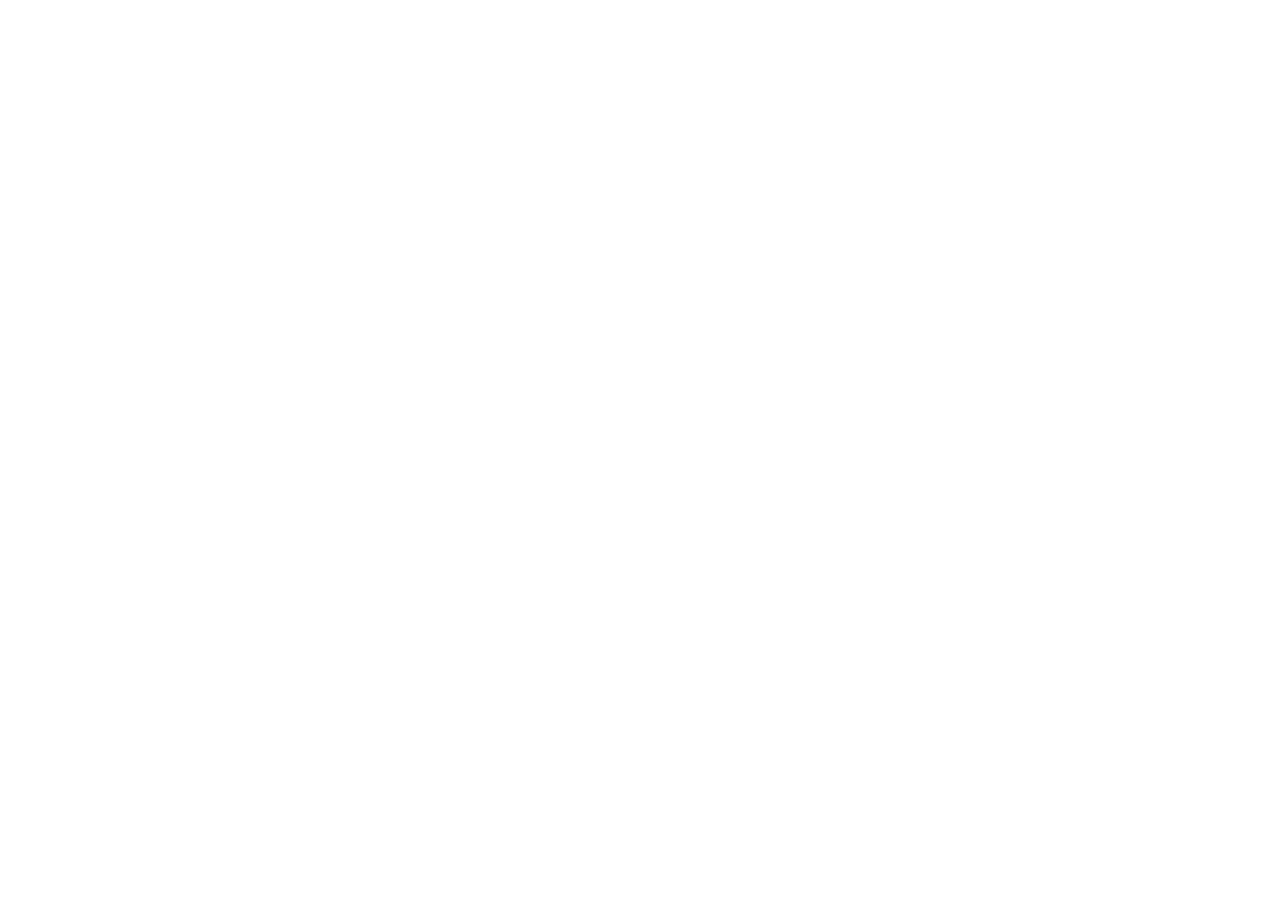
==== index.html @ d49fd9d9 "listo" ====
<!DOCTYPE html>
<html lang="en">
<head>
    <meta charset="UTF-8">
    <meta name="viewport" content="width=device-width, initial-scale=1.0">
    <title>ternuritas</title>
</head>
<body>
    
</body>
</html>
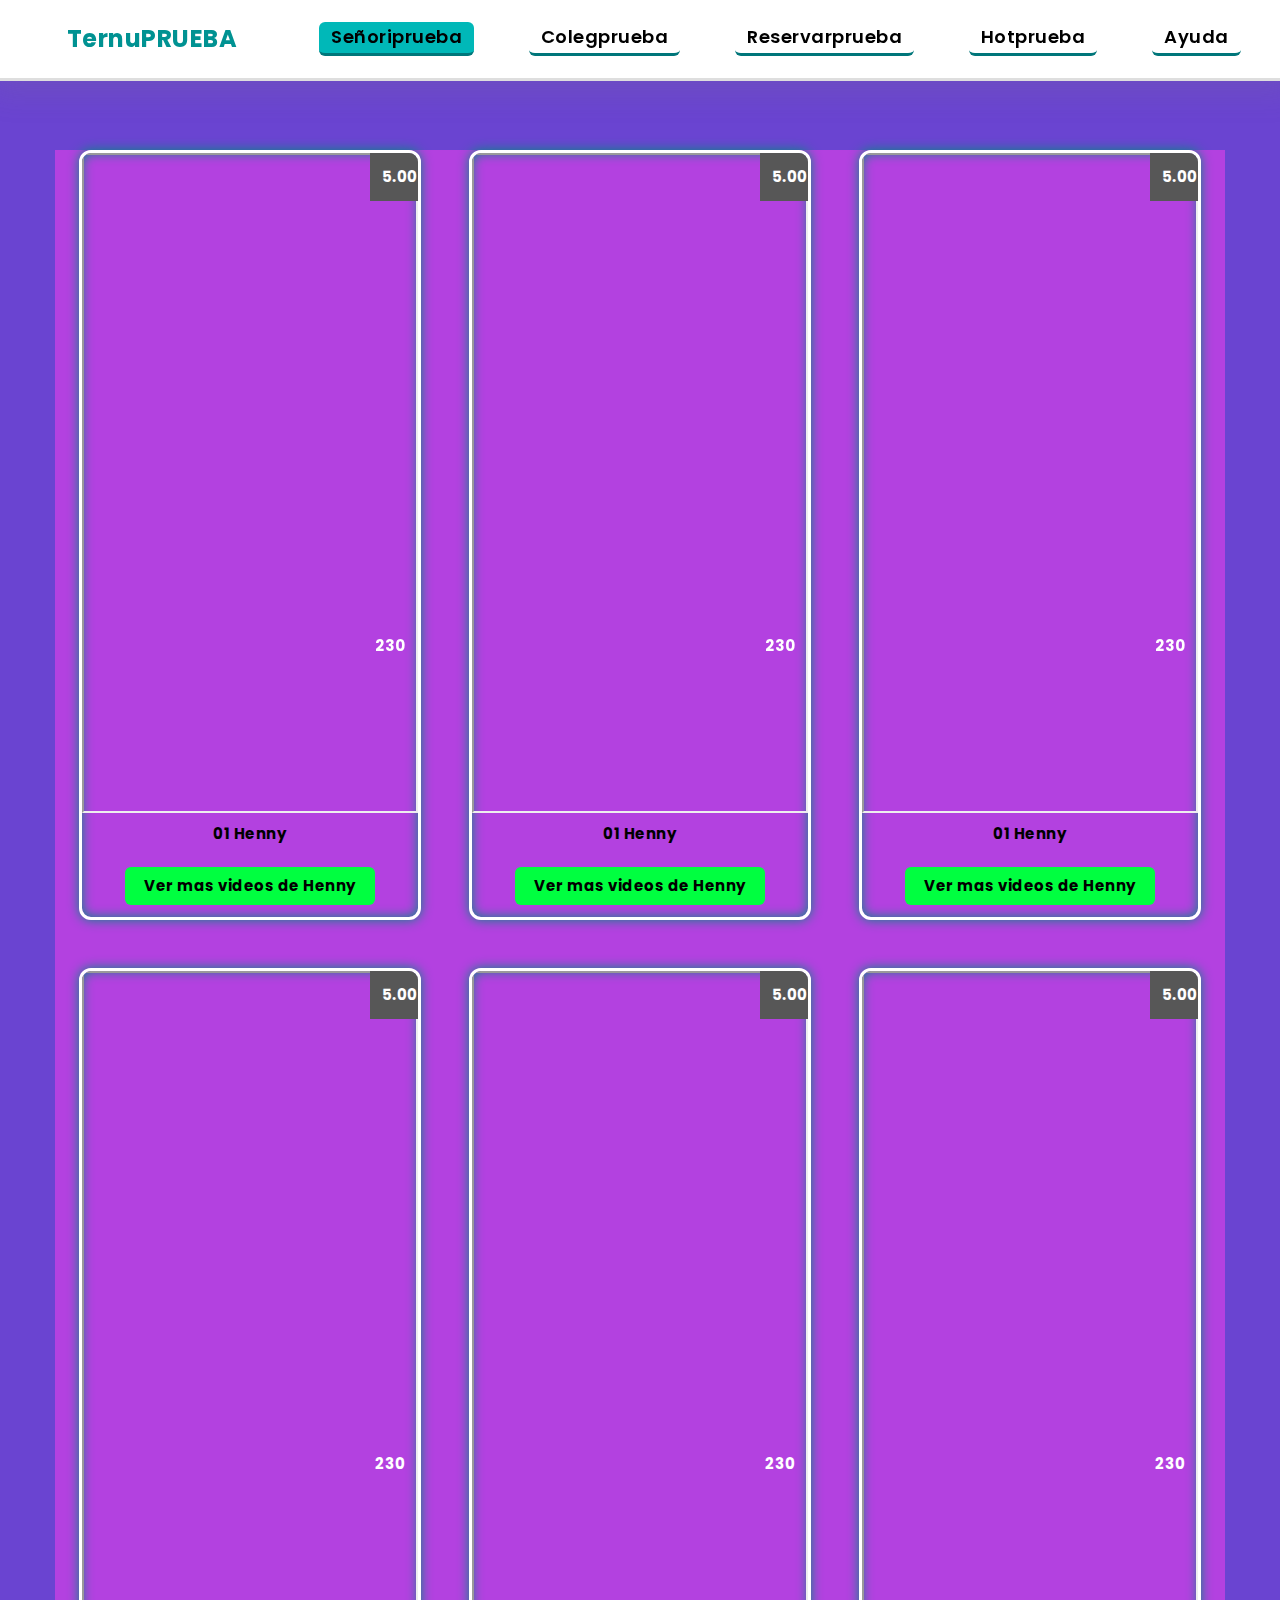
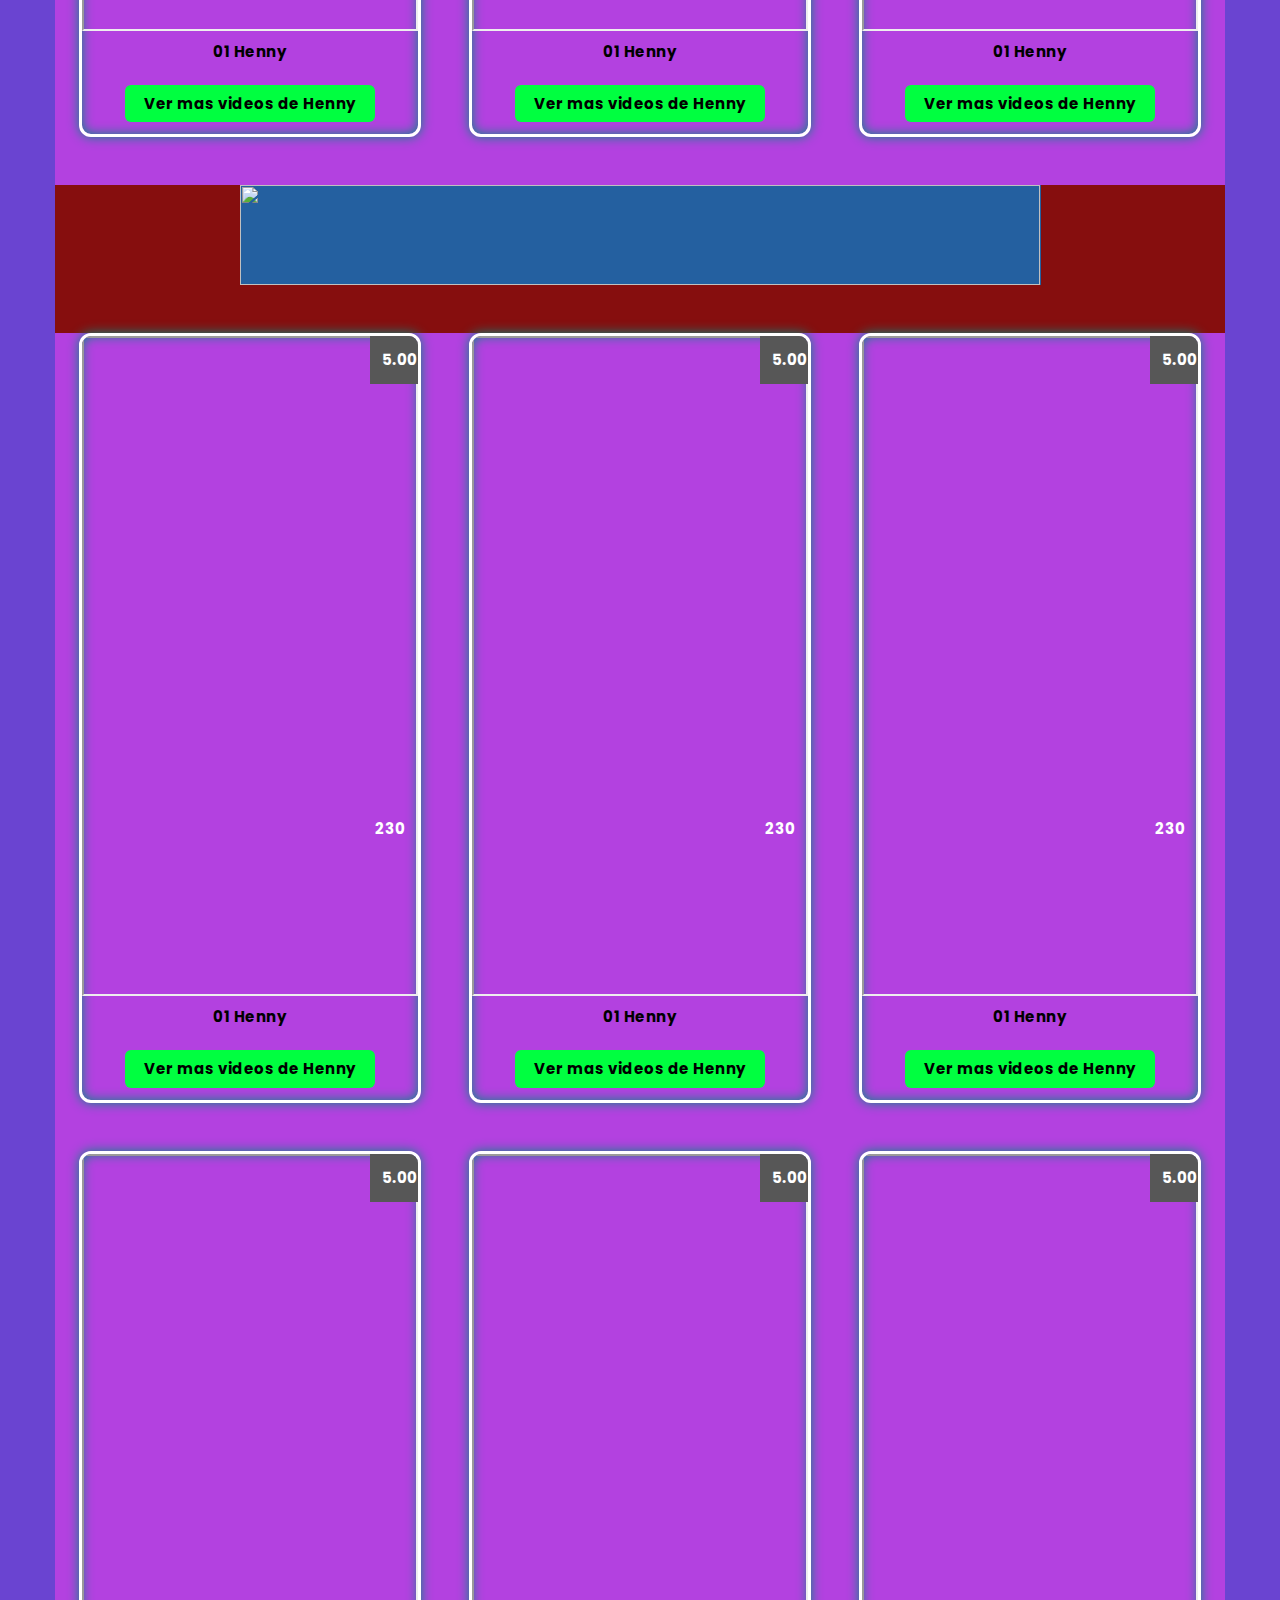
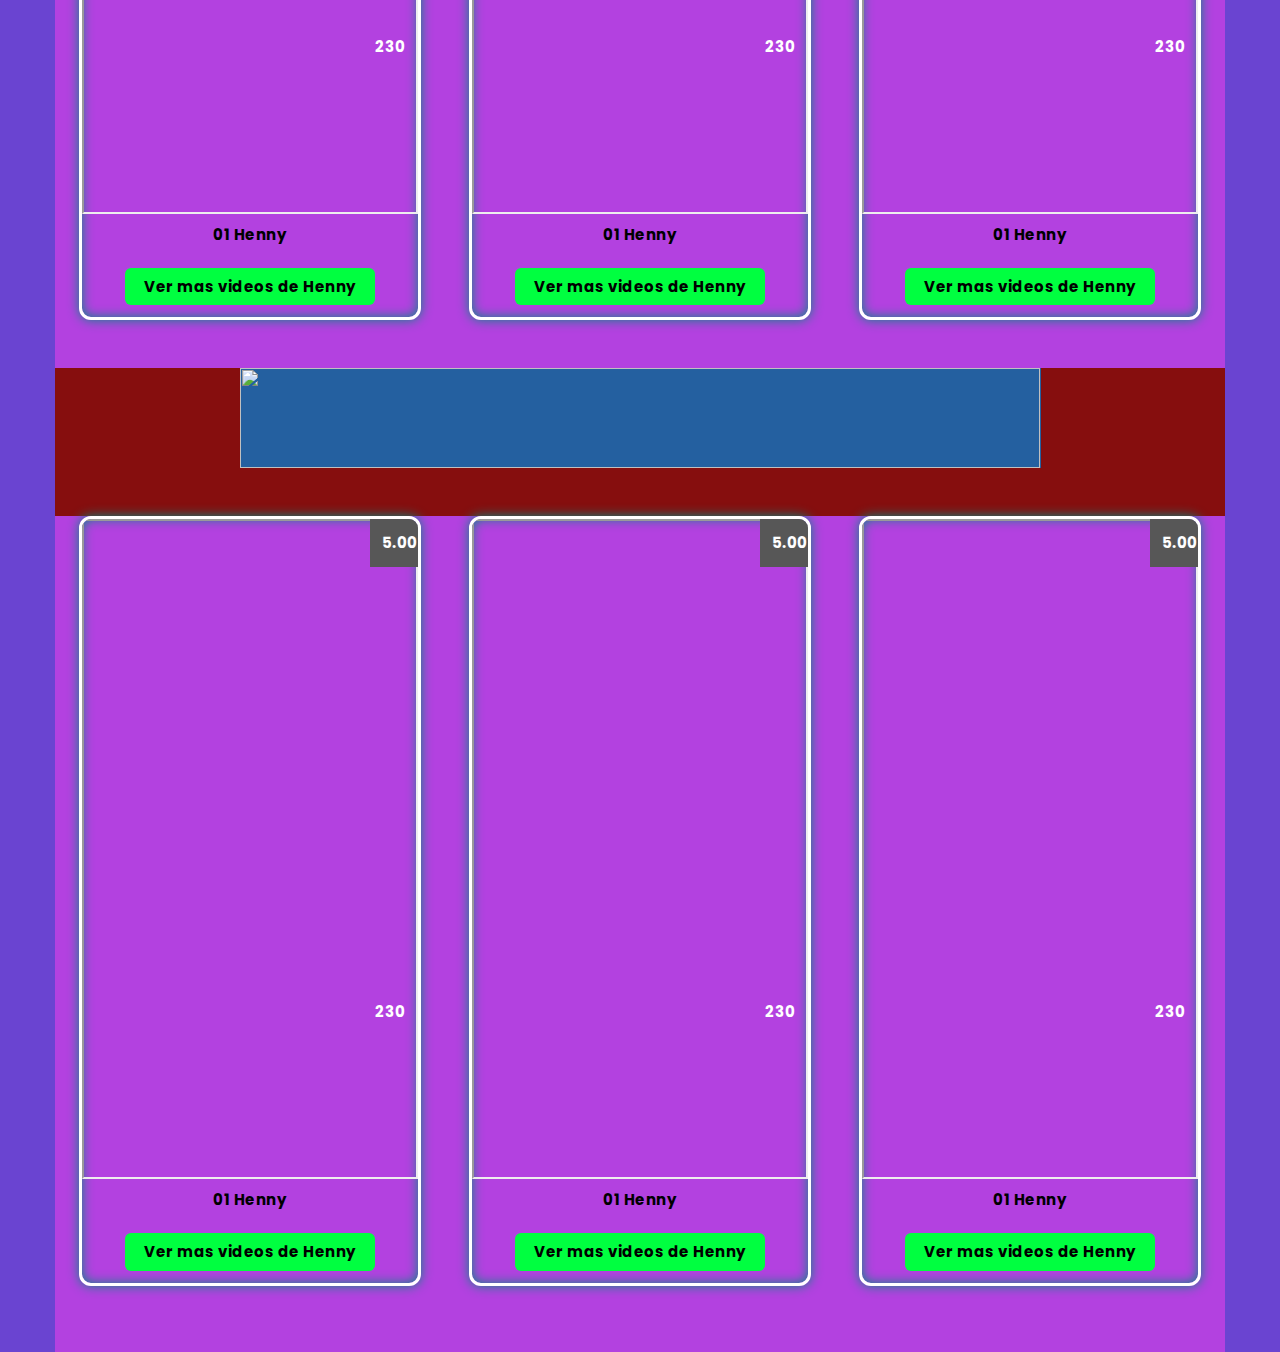
==== commit 705d7362: "subiendoprobando" ====
--- a/index.html
+++ b/index.html
@@ -2,10 +2,683 @@
 <html lang="en">
 <head>
     <meta charset="UTF-8">
+    <meta http-equiv="X-UA-Compatible" content="IE=edge">
     <meta name="viewport" content="width=device-width, initial-scale=1.0">
-    <title>ternuritas</title>
+
+    <!-- iconos sacado del portafolio -->
+	<link href='https://unpkg.com/boxicons@2.1.2/css/boxicons.min.css' rel='stylesheet'>
+    <script src="https://kit.fontawesome.com/a1924f995f.js" crossorigin="anonymous"></script>
+
+    <link rel="stylesheet" href="css/normalize.css">
+    <link rel="stylesheet" href="css/style.css">
+
+
+    <!-- secciones estan en arranque--secciones estan en arranque--secciones estan en arranque -->
+     <!-- 005:  none BLOQUES -->
+    <link rel="stylesheet" href="css/005-menu.css">
+
+    <!-- 023:  SubMenu -->
+    <link rel="stylesheet" href="css/023-subMenu.css">
+
+    <!-- style 1 -->
+    <link rel="stylesheet" href="css/style1c.css">
+
+
+    <title>ternuPRUEBA</title>
 </head>
 <body>
-    
+    <div class="CamLigero">
+        <!-- 005:  none BLOQUES -->
+        <section class="S1seccion-005">
+            <div class="container005">
+                <div class="a001-005">
+                    <span>
+                        TernuPRUEBA
+                    </span>
+                </div>
+                <ul class="a002-005">
+                    <li class="a0020-005 a0020-1-2-3-4-005">
+                        <a id="a002-0051" class="a002-0051" href="index.html">
+                            Señoriprueba
+                        </a>
+                    </li>
+                    <li class="a0021-005">
+                        <a id="a002-0052" class="a002-0052" href="guia.html">
+                            Colegprueba
+                        </a>
+                    </li>
+                    <li class="a0022-005">
+                        <a id="a002-0053" class="a002-0053" href="libros.html">
+                            Reservarprueba
+                        </a>
+                    </li>
+                    <li class="a0023-005">
+                        <a id="a002-0054" class="a002-0054" href="juegos.html">
+                            Hotprueba
+                        </a>
+                    </li>
+                    <li class="a0024-005">
+                        <a id="a002-0055" class="a002-0055" href="OfertasDelMes.html">
+                            Ayuda
+                        </a>
+                    </li>
+                </ul>
+            </div>
+                <!-- 023:  SubMenu -->
+            <section class="S1seccion-023">
+                <div class="container023">
+                    <div class="a000-023">
+                        <a href="index.html" class="a001-023">
+                            <span>Técnico en Reparación de Bicicletas</span>                       
+                        </a>
+                        <!-- <a href="" class="a001-023">
+                            <span>Reparación de Móviles y Tablets</span>
+                        </a>
+                        <a href="" class="a001-023">
+                            <span>Costura Industrial</span>
+                        </a>
+                        <a href="" class="a001-023">
+                            <span>Patronaje y Confección de Pijamas</span>
+                        </a> -->
+                    </div>
+                </div>
+            </section>
+
+            <!-- 023-22:  SubMenu -->
+            <section class="S1seccion-023-22">
+                <div class="container023">
+                    <div class="a000-023">
+                        <a href="" class="a001-023">
+                            <span>REPARACIÓN DE MÓVILES Y TABLETS</span>                       
+                        </a>
+                        <a href="" class="a001-023">
+                            <span>hola2</span>
+                        </a>
+                        <a href="" class="a001-023">
+                            <span>hola3</span>
+                        </a>
+                        <a href="" class="a001-023">
+                            <span>hola4</span>
+                        </a>
+                    </div>
+                </div>
+            </section>
+
+            <!-- 023-33:  SubMenu -->
+            <section class="S1seccion-023-33">
+                <div class="container023">
+                    <div class="a000-023">
+                        <a href="" class="a001-023">
+                            <span>REPARACIÓN DE MÓVILES Y TABLETS</span>                       
+                        </a>
+                        <a href="" class="a001-023">
+                            <span>hola2</span>
+                        </a>
+                        <a href="" class="a001-023">
+                            <span>hola3</span>
+                        </a>
+                        <a href="" class="a001-023">
+                            <span>hola4</span>
+                        </a>
+                    </div>
+                </div>
+            </section>
+
+            <!-- 023-44:  SubMenu -->
+            <section class="S1seccion-023-44">
+                <div class="container023">
+                    <div class="a000-023">
+                        <a href="" class="a001-023">
+                            <span>REPARACIÓN DE MÓVILES Y TABLETS</span>                       
+                        </a>
+                        <a href="" class="a001-023">
+                            <span>hola2</span>
+                        </a>
+                        <a href="" class="a001-023">
+                            <span>hola3</span>
+                        </a>
+                        <a href="" class="a001-023">
+                            <span>hola4</span>
+                        </a>
+                    </div>
+                </div>
+            </section>
+
+            <!-- 023-55:  SubMenu -->
+            <section class="S1seccion-023-55">
+                <div class="container023">
+                    <div class="a000-023">
+                        <a href="" class="a001-023">
+                            <span>REPARACIÓN DE MÓVILES Y TABLETS</span>                       
+                        </a>
+                        <a href="" class="a001-023">
+                            <span>hola2</span>
+                        </a>
+                        <a href="" class="a001-023">
+                            <span>hola3</span>
+                        </a>
+                        <a href="" class="a001-023">
+                            <span>hola4</span>
+                        </a>
+                    </div>
+                </div>
+            </section>
+        </section>
+
+        <!-- undifained-style1 -->
+		<div class="S1seccion-021 S1seccion-008principalEspacio">
+			<div class="container021">
+
+				<!-- section 1 -->
+				<div class="C-041">
+					<div class="C-042">
+						<!-- este es del video y sus partes  -->
+						<div class="C-042-1">
+                            <iframe src="https://drive.google.com/file/d/1evGMIpyGAbX05wgCVtjickgE26b6qd81/preview"  
+                            allow="autoplay; fullscreen">
+                            </iframe>
+							<div class="C-042-12">
+                                <div class="C-042-12-cd1">
+                                    <i class="fa-solid fa-star C-042-12-2"></i>
+                                    <span class="C-042-12-1">5.00</span>
+                                </div>
+							</div>
+							<div class="C-042-14">
+								<div class="C-042-14-cd1">
+									<i class="fa-solid fa-users C-042-14-2"></i>
+									<span class="C-042-12-1">230</span>
+								</div>
+							</div>
+						</div>
+						<!-- este seria el tétulo -->
+						<div class="C-042-2">
+							<span class="C-042-2-11">01 Henny</span>
+						</div>
+						<div class="C-042-5">
+							<div class="C-042-5-11 C-042-5-11none001">
+								<span class="C-042-5-1112">Ver mas videos de Henny</span>
+							</div>
+						</div>
+					</div>
+				</div>
+				<!-- section 2 -->
+				<div class="C-041">
+					<div class="C-042">
+						<!-- este es del video y sus partes  -->
+						<div class="C-042-1">
+                            <iframe src="https://drive.google.com/file/d/1evGMIpyGAbX05wgCVtjickgE26b6qd81/preview"  
+                            allow="autoplay; fullscreen">
+                            </iframe>
+							<div class="C-042-12">
+                                <div class="C-042-12-cd1">
+                                    <i class="fa-solid fa-star C-042-12-2"></i>
+                                    <span class="C-042-12-1">5.00</span>
+                                </div>
+							</div>
+							<div class="C-042-14">
+								<div class="C-042-14-cd1">
+									<i class="fa-solid fa-users C-042-14-2"></i>
+									<span class="C-042-12-1">230</span>
+								</div>
+							</div>
+						</div>
+						<!-- este seria el tétulo -->
+						<div class="C-042-2">
+							<span class="C-042-2-11">01 Henny</span>
+						</div>
+						<div class="C-042-5">
+							<div class="C-042-5-11 C-042-5-11none001">
+								<span class="C-042-5-1112">Ver mas videos de Henny</span>
+							</div>
+						</div>
+					</div>
+				</div>
+				<!-- seccion 3 -->
+				<div class="C-041">
+					<div class="C-042">
+						<!-- este es del video y sus partes  -->
+						<div class="C-042-1">
+                            <iframe src="https://drive.google.com/file/d/1evGMIpyGAbX05wgCVtjickgE26b6qd81/preview"  
+                            allow="autoplay; fullscreen">
+                            </iframe>
+							<div class="C-042-12">
+                                <div class="C-042-12-cd1">
+                                    <i class="fa-solid fa-star C-042-12-2"></i>
+                                    <span class="C-042-12-1">5.00</span>
+                                </div>
+							</div>
+							<div class="C-042-14">
+								<div class="C-042-14-cd1">
+									<i class="fa-solid fa-users C-042-14-2"></i>
+									<span class="C-042-12-1">230</span>
+								</div>
+							</div>
+						</div>
+						<!-- este seria el tétulo -->
+						<div class="C-042-2">
+							<span class="C-042-2-11">01 Henny</span>
+						</div>
+						<div class="C-042-5">
+							<div class="C-042-5-11 C-042-5-11none001">
+								<span class="C-042-5-1112">Ver mas videos de Henny</span>
+							</div>
+						</div>
+					</div>
+				</div>
+				<!-- seccion 4 -->
+				<div class="C-041">
+					<div class="C-042">
+						<!-- este es del video y sus partes  -->
+						<div class="C-042-1">
+                            <iframe src="https://drive.google.com/file/d/1evGMIpyGAbX05wgCVtjickgE26b6qd81/preview"  
+                            allow="autoplay; fullscreen">
+                            </iframe>
+							<div class="C-042-12">
+                                <div class="C-042-12-cd1">
+                                    <i class="fa-solid fa-star C-042-12-2"></i>
+                                    <span class="C-042-12-1">5.00</span>
+                                </div>
+							</div>
+							<div class="C-042-14">
+								<div class="C-042-14-cd1">
+									<i class="fa-solid fa-users C-042-14-2"></i>
+									<span class="C-042-12-1">230</span>
+								</div>
+							</div>
+						</div>
+						<!-- este seria el tétulo -->
+						<div class="C-042-2">
+							<span class="C-042-2-11">01 Henny</span>
+						</div>
+						<div class="C-042-5">
+							<div class="C-042-5-11 C-042-5-11none001">
+								<span class="C-042-5-1112">Ver mas videos de Henny</span>
+							</div>
+						</div>
+					</div>
+				</div>
+				<!-- seccion 5 -->
+				<div class="C-041">
+					<div class="C-042">
+						<!-- este es del video y sus partes  -->
+						<div class="C-042-1">
+                            <iframe src="https://drive.google.com/file/d/1evGMIpyGAbX05wgCVtjickgE26b6qd81/preview"  
+                            allow="autoplay; fullscreen">
+                            </iframe>
+							<div class="C-042-12">
+                                <div class="C-042-12-cd1">
+                                    <i class="fa-solid fa-star C-042-12-2"></i>
+                                    <span class="C-042-12-1">5.00</span>
+                                </div>
+							</div>
+							<div class="C-042-14">
+								<div class="C-042-14-cd1">
+									<i class="fa-solid fa-users C-042-14-2"></i>
+									<span class="C-042-12-1">230</span>
+								</div>
+							</div>
+						</div>
+						<!-- este seria el tétulo -->
+						<div class="C-042-2">
+							<span class="C-042-2-11">01 Henny</span>
+						</div>
+						<div class="C-042-5">
+							<div class="C-042-5-11 C-042-5-11none001">
+								<span class="C-042-5-1112">Ver mas videos de Henny</span>
+							</div>
+						</div>
+					</div>
+				</div>
+				<!-- seccion 6 -->
+				<div class="C-041">
+					<div class="C-042">
+						<!-- este es del video y sus partes  -->
+						<div class="C-042-1">
+                            <iframe src="https://drive.google.com/file/d/1evGMIpyGAbX05wgCVtjickgE26b6qd81/preview"  
+                            allow="autoplay; fullscreen">
+                            </iframe>
+							<div class="C-042-12">
+                                <div class="C-042-12-cd1">
+                                    <i class="fa-solid fa-star C-042-12-2"></i>
+                                    <span class="C-042-12-1">5.00</span>
+                                </div>
+							</div>
+							<div class="C-042-14">
+								<div class="C-042-14-cd1">
+									<i class="fa-solid fa-users C-042-14-2"></i>
+									<span class="C-042-12-1">230</span>
+								</div>
+							</div>
+						</div>
+						<!-- este seria el tétulo -->
+						<div class="C-042-2">
+							<span class="C-042-2-11">01 Henny</span>
+						</div>
+						<div class="C-042-5">
+							<div class="C-042-5-11 C-042-5-11none001">
+								<span class="C-042-5-1112">Ver mas videos de Henny</span>
+							</div>
+						</div>
+					</div>
+				</div>
+				<!-- seccion publicidad publicidad seccion -->
+				<div class="C-041part1">
+					<div class="C-041part2">
+						<a href="https://www.afiliapub.com/affiliates/scripts/click.php?a_aid=72108754&amp;a_bid=d331164b" target="_blank"><img src="//afiliapub.com/affiliates/accounts/default1/banners/d331164b.jpg" alt="" title="" width="800rem" height="100" /></a><img style="border:0" src="https://www.afiliapub.com/affiliates/scripts/imp.php?a_aid=72108754&amp;a_bid=d331164b" width="1" height="1" alt="" />
+					</div>
+				</div>
+				<!-- seccion 7 -->
+				<div class="C-041">
+					<div class="C-042">
+						<!-- este es del video y sus partes  -->
+						<div class="C-042-1">
+                            <iframe src="https://drive.google.com/file/d/1evGMIpyGAbX05wgCVtjickgE26b6qd81/preview"  
+                            allow="autoplay; fullscreen">
+                            </iframe>
+							<div class="C-042-12">
+                                <div class="C-042-12-cd1">
+                                    <i class="fa-solid fa-star C-042-12-2"></i>
+                                    <span class="C-042-12-1">5.00</span>
+                                </div>
+							</div>
+							<div class="C-042-14">
+								<div class="C-042-14-cd1">
+									<i class="fa-solid fa-users C-042-14-2"></i>
+									<span class="C-042-12-1">230</span>
+								</div>
+							</div>
+						</div>
+						<!-- este seria el tétulo -->
+						<div class="C-042-2">
+							<span class="C-042-2-11">01 Henny</span>
+						</div>
+						<div class="C-042-5">
+							<div class="C-042-5-11 C-042-5-11none001">
+								<span class="C-042-5-1112">Ver mas videos de Henny</span>
+							</div>
+						</div>
+					</div>
+				</div>
+				<!-- seccion 8 -->
+				<div class="C-041">
+					<div class="C-042">
+						<!-- este es del video y sus partes  -->
+						<div class="C-042-1">
+                            <iframe src="https://drive.google.com/file/d/1evGMIpyGAbX05wgCVtjickgE26b6qd81/preview"  
+                            allow="autoplay; fullscreen">
+                            </iframe>
+							<div class="C-042-12">
+                                <div class="C-042-12-cd1">
+                                    <i class="fa-solid fa-star C-042-12-2"></i>
+                                    <span class="C-042-12-1">5.00</span>
+                                </div>
+							</div>
+							<div class="C-042-14">
+								<div class="C-042-14-cd1">
+									<i class="fa-solid fa-users C-042-14-2"></i>
+									<span class="C-042-12-1">230</span>
+								</div>
+							</div>
+						</div>
+						<!-- este seria el tétulo -->
+						<div class="C-042-2">
+							<span class="C-042-2-11">01 Henny</span>
+						</div>
+						<div class="C-042-5">
+							<div class="C-042-5-11 C-042-5-11none001">
+								<span class="C-042-5-1112">Ver mas videos de Henny</span>
+							</div>
+						</div>
+					</div>
+				</div>
+				<!-- seccion 9 -->
+				<div class="C-041">
+					<div class="C-042">
+						<!-- este es del video y sus partes  -->
+						<div class="C-042-1">
+                            <iframe src="https://drive.google.com/file/d/1evGMIpyGAbX05wgCVtjickgE26b6qd81/preview"  
+                            allow="autoplay; fullscreen">
+                            </iframe>
+							<div class="C-042-12">
+                                <div class="C-042-12-cd1">
+                                    <i class="fa-solid fa-star C-042-12-2"></i>
+                                    <span class="C-042-12-1">5.00</span>
+                                </div>
+							</div>
+							<div class="C-042-14">
+								<div class="C-042-14-cd1">
+									<i class="fa-solid fa-users C-042-14-2"></i>
+									<span class="C-042-12-1">230</span>
+								</div>
+							</div>
+						</div>
+						<!-- este seria el tétulo -->
+						<div class="C-042-2">
+							<span class="C-042-2-11">01 Henny</span>
+						</div>
+						<div class="C-042-5">
+							<div class="C-042-5-11 C-042-5-11none001">
+								<span class="C-042-5-1112">Ver mas videos de Henny</span>
+							</div>
+						</div>
+					</div>
+				</div>
+				<!-- seccion 10 -->
+				<div class="C-041">
+					<div class="C-042">
+						<!-- este es del video y sus partes  -->
+						<div class="C-042-1">
+                            <iframe src="https://drive.google.com/file/d/1evGMIpyGAbX05wgCVtjickgE26b6qd81/preview"  
+                            allow="autoplay; fullscreen">
+                            </iframe>
+							<div class="C-042-12">
+                                <div class="C-042-12-cd1">
+                                    <i class="fa-solid fa-star C-042-12-2"></i>
+                                    <span class="C-042-12-1">5.00</span>
+                                </div>
+							</div>
+							<div class="C-042-14">
+								<div class="C-042-14-cd1">
+									<i class="fa-solid fa-users C-042-14-2"></i>
+									<span class="C-042-12-1">230</span>
+								</div>
+							</div>
+						</div>
+						<!-- este seria el tétulo -->
+						<div class="C-042-2">
+							<span class="C-042-2-11">01 Henny</span>
+						</div>
+						<div class="C-042-5">
+							<div class="C-042-5-11 C-042-5-11none001">
+								<span class="C-042-5-1112">Ver mas videos de Henny</span>
+							</div>
+						</div>
+					</div>
+				</div>
+				<!-- seccion 11 -->
+				<div class="C-041">
+					<div class="C-042">
+						<!-- este es del video y sus partes  -->
+						<div class="C-042-1">
+                            <iframe src="https://drive.google.com/file/d/1evGMIpyGAbX05wgCVtjickgE26b6qd81/preview"  
+                            allow="autoplay; fullscreen">
+                            </iframe>
+							<div class="C-042-12">
+                                <div class="C-042-12-cd1">
+                                    <i class="fa-solid fa-star C-042-12-2"></i>
+                                    <span class="C-042-12-1">5.00</span>
+                                </div>
+							</div>
+							<div class="C-042-14">
+								<div class="C-042-14-cd1">
+									<i class="fa-solid fa-users C-042-14-2"></i>
+									<span class="C-042-12-1">230</span>
+								</div>
+							</div>
+						</div>
+						<!-- este seria el tétulo -->
+						<div class="C-042-2">
+							<span class="C-042-2-11">01 Henny</span>
+						</div>
+						<div class="C-042-5">
+							<div class="C-042-5-11 C-042-5-11none001">
+								<span class="C-042-5-1112">Ver mas videos de Henny</span>
+							</div>
+						</div>
+					</div>
+				</div>
+				<!-- seccion 12 -->
+				<div class="C-041">
+					<div class="C-042">
+						<!-- este es del video y sus partes  -->
+						<div class="C-042-1">
+                            <iframe src="https://drive.google.com/file/d/1evGMIpyGAbX05wgCVtjickgE26b6qd81/preview"  
+                            allow="autoplay; fullscreen">
+                            </iframe>
+							<div class="C-042-12">
+                                <div class="C-042-12-cd1">
+                                    <i class="fa-solid fa-star C-042-12-2"></i>
+                                    <span class="C-042-12-1">5.00</span>
+                                </div>
+							</div>
+							<div class="C-042-14">
+								<div class="C-042-14-cd1">
+									<i class="fa-solid fa-users C-042-14-2"></i>
+									<span class="C-042-12-1">230</span>
+								</div>
+							</div>
+						</div>
+						<!-- este seria el tétulo -->
+						<div class="C-042-2">
+							<span class="C-042-2-11">01 Henny</span>
+						</div>
+						<div class="C-042-5">
+							<div class="C-042-5-11 C-042-5-11none001">
+								<span class="C-042-5-1112">Ver mas videos de Henny</span>
+							</div>
+						</div>
+					</div>
+				</div>
+				<!-- seccion publicidad publicidad seccion -->
+				<div class="C-041part1">
+					<div class="C-041part2">
+						<a href="https://www.afiliapub.com/affiliates/scripts/click.php?a_aid=72108754&amp;a_bid=d331164b" target="_blank"><img src="//afiliapub.com/affiliates/accounts/default1/banners/d331164b.jpg" alt="" title="" width="800rem" height="100" /></a><img style="border:0" src="https://www.afiliapub.com/affiliates/scripts/imp.php?a_aid=72108754&amp;a_bid=d331164b" width="1" height="1" alt="" />
+					</div>
+				</div>
+				<!-- seccion 13 -->
+				<div class="C-041">
+					<div class="C-042">
+						<!-- este es del video y sus partes  -->
+						<div class="C-042-1">
+                            <iframe src="https://drive.google.com/file/d/1evGMIpyGAbX05wgCVtjickgE26b6qd81/preview"  
+                            allow="autoplay; fullscreen">
+                            </iframe>
+							<div class="C-042-12">
+                                <div class="C-042-12-cd1">
+                                    <i class="fa-solid fa-star C-042-12-2"></i>
+                                    <span class="C-042-12-1">5.00</span>
+                                </div>
+							</div>
+							<div class="C-042-14">
+								<div class="C-042-14-cd1">
+									<i class="fa-solid fa-users C-042-14-2"></i>
+									<span class="C-042-12-1">230</span>
+								</div>
+							</div>
+						</div>
+						<!-- este seria el tétulo -->
+						<div class="C-042-2">
+							<span class="C-042-2-11">01 Henny</span>
+						</div>
+						<div class="C-042-5">
+							<div class="C-042-5-11 C-042-5-11none001">
+								<span class="C-042-5-1112">Ver mas videos de Henny</span>
+							</div>
+						</div>
+					</div>
+				</div>
+				<!-- seccion 14 -->
+				<div class="C-041">
+					<div class="C-042">
+						<!-- este es del video y sus partes  -->
+						<div class="C-042-1">
+                            <iframe src="https://drive.google.com/file/d/1evGMIpyGAbX05wgCVtjickgE26b6qd81/preview"  
+                            allow="autoplay; fullscreen">
+                            </iframe>
+							<div class="C-042-12">
+                                <div class="C-042-12-cd1">
+                                    <i class="fa-solid fa-star C-042-12-2"></i>
+                                    <span class="C-042-12-1">5.00</span>
+                                </div>
+							</div>
+							<div class="C-042-14">
+								<div class="C-042-14-cd1">
+									<i class="fa-solid fa-users C-042-14-2"></i>
+									<span class="C-042-12-1">230</span>
+								</div>
+							</div>
+						</div>
+						<!-- este seria el tétulo -->
+						<div class="C-042-2">
+							<span class="C-042-2-11">01 Henny</span>
+						</div>
+						<div class="C-042-5">
+							<div class="C-042-5-11 C-042-5-11none001">
+								<span class="C-042-5-1112">Ver mas videos de Henny</span>
+							</div>
+						</div>
+					</div>
+				</div>
+				<!-- seccion 15 -->
+				<div class="C-041">
+					<div class="C-042">
+						<!-- este es del video y sus partes  -->
+						<div class="C-042-1">
+                            <iframe src="https://drive.google.com/file/d/1evGMIpyGAbX05wgCVtjickgE26b6qd81/preview"  
+                            allow="autoplay; fullscreen">
+                            </iframe>
+							<div class="C-042-12">
+                                <div class="C-042-12-cd1">
+                                    <i class="fa-solid fa-star C-042-12-2"></i>
+                                    <span class="C-042-12-1">5.00</span>
+                                </div>
+							</div>
+							<div class="C-042-14">
+								<div class="C-042-14-cd1">
+									<i class="fa-solid fa-users C-042-14-2"></i>
+									<span class="C-042-12-1">230</span>
+								</div>
+							</div>
+						</div>
+						<!-- este seria el tétulo -->
+						<div class="C-042-2">
+							<span class="C-042-2-11">01 Henny</span>
+						</div>
+						<div class="C-042-5">
+							<div class="C-042-5-11 C-042-5-11none001">
+								<span class="C-042-5-1112">Ver mas videos de Henny</span>
+							</div>
+						</div>
+					</div>
+				</div>
+				<!-- seccion 16 -->
+				<!-- seccion 17 -->
+				<!-- seccion 18 -->
+				<!-- seccion 19 -->
+				<!-- seccion 20 -->
+
+				<!-- aqui vendria ventana para la promocion -->
+				<!-- aqui vendria ventana para la promocion -->
+				<!-- aqui vendria ventana para la promocion -->
+				<div class="pro-1">
+
+				</div>
+			</div>
+		</div>
+    </div>
+
+
+    <!-- 005-2 tres opciones-->
+    <script src="script/005-023.js"></script>
 </body>
 </html>--- a/css/style.css
+++ b/css/style.css
@@ -0,0 +1,263 @@
+.CamLigero{
+    width: 100%;
+    height: auto;
+    /* background-color: #e24de7; */
+    min-height: 100vh;
+
+}
+.CamLigero-1{
+    width: 100%;
+    height: auto;
+    /* background-color: #e24de7; */
+    padding-top: 15rem;
+}
+.CamLigero-2{
+    /* height: 100%;
+    flex-direction: column; */
+}
+.span{
+    padding-top: 30rem;
+    padding-bottom: 100rem;
+    font-size: 5rem;
+    display: block;
+}
+.temp123:hover{
+    color: #00ffff;
+}
+
+
+
+
+
+
+
+
+
+/* primer grupo */
+
+@media (max-width: 2470px) {
+    html {
+        font-size: 9.8px;
+    }
+}
+@media (max-width: 2370px) {
+    html {
+        font-size: 9.6px;
+    }
+}
+@media (max-width: 2270px) {
+    html {
+        font-size: 9.4px;
+    }
+}
+@media (max-width: 2170px) {
+    html {
+        font-size: 9.2px;
+    }
+}
+@media (max-width: 2070px) {
+    html {
+        font-size: 9px;
+    }
+}
+@media (max-width: 1970px) {
+    html {
+        font-size: 8.8px;
+    }
+}
+
+
+
+
+
+
+/* segundo grupo */
+
+@media (max-width: 1870px) {
+    html {
+        font-size: 8.6px;
+    }
+}
+@media (max-width: 1770px) {
+    html {
+        font-size: 8.4px;
+    }
+}
+@media (max-width: 1670px) {
+    html {
+        font-size: 8.2px;
+    }
+}
+@media (max-width: 1570px) {
+    html {
+        font-size: 8px;
+    }
+}
+@media (max-width: 1470px) {
+    html {
+        font-size: 7.8px;
+    }
+}
+@media (max-width: 1370px) {
+    html {
+        font-size: 7.6px;
+    }
+}
+
+
+
+
+
+
+/* tercer grupo */
+
+@media (max-width: 1270px) {
+    html {
+        font-size: 7.4px;
+    }
+}
+@media (max-width: 1170px) {
+    html {
+        font-size: 7.2px;
+    }
+}
+@media (max-width: 1070px) {
+    html {
+        font-size: 7px;
+    }
+}
+@media (max-width: 970px) {
+    html {
+        font-size: 6.8px;
+    }
+}
+@media (max-width: 870px) {
+    html {
+        font-size: 6.6px;
+    }
+}
+@media (max-width: 770px) {
+    html {
+        font-size: 6.4px;
+    }
+}
+
+
+
+
+
+
+/* cuarto grupo */
+
+@media (max-width: 670px) {
+    html {
+        font-size: 6.2px;
+    }
+}
+@media (max-width: 570px) {
+    html {
+        font-size: 6px;
+    }
+}
+@media (max-width: 470px) {
+    html {
+        font-size: 5.8px;
+    }
+
+}
+@media (max-width: 370px) {
+    html {
+        font-size: 5.6px;
+    }
+}
+@media (max-width: 270px) {
+    html {
+        font-size: 5.2px;
+    }
+}
+@media (max-width: 173px) {
+    html {
+        font-size: 4.8px;
+    }
+}
+
+
+
+
+
+
+/* quinto grupo */
+
+@media (max-width: 150px) {
+    html {
+        font-size: 4.4px;
+    }
+}
+@media (max-width: 130px) {
+    html {
+        font-size: 4px;
+    }
+}
+@media (max-width: 110px) {
+    html {
+        font-size: 3.6px;
+    }
+}
+@media (max-width: 100px) {
+    html {
+        font-size: 3.2px;
+    }
+}
+@media (max-width: 90px) {
+    html {
+        font-size: 2.8px;
+    }
+}
+@media (max-width: 80px) {
+    html {
+        font-size: 2.4px;
+    }
+}
+
+
+
+
+
+
+/* sexto grupo */
+
+@media (max-width: 70px) {
+    html {
+        font-size: 2px;
+    }
+}
+@media (max-width: 63px) {
+    html {
+        font-size: 1.6px;
+    }
+}
+@media (max-width: 53px) {
+    html {
+        font-size: 1.2px;
+    }
+}
+@media (max-width: 40px) {
+    html {
+        font-size: 0.9px;
+    }
+}
+@media (max-width: 30px) {
+    html {
+        font-size: 0.8px;
+    }
+}
+@media (max-width: 20px) {
+    html {
+        font-size: 0.7px;
+    }
+}
+@media (max-width: 10px) {
+    html {
+        font-size: 0.6px;
+    }
+}--- a/css/005-menu.css
+++ b/css/005-menu.css
@@ -0,0 +1,315 @@
+.S1seccion-005{
+    width: 100%;
+    height: auto;
+    background-color: #ffffff;
+    position: fixed;
+    z-index: 1;
+    box-shadow: .5rem -.1rem 5rem 2rem #7e7e7e2f;
+    border-bottom: 0.5rem solid #00000021;
+
+    /* display: none; */
+}
+.container005{
+    width: 100%;
+    height: auto;
+    /* background-color: #e48a40; */
+
+    display: flex;
+    color: #009292;
+    padding: 3rem 2rem;
+}
+.a001-005{
+    width: 60rem;
+    height: auto;
+    /* background-color: #bf87ec; */
+
+    display: flex;
+}
+.a001-005 span{
+    font-size: 4rem;
+    font-weight: 700;
+    padding: .1rem 0;
+    text-align: center;
+    margin: 0 auto;
+}
+.a002-005{
+    height: auto;
+    width: 100%;
+    /* background-color: #505050; */
+
+    display: flex;
+    flex-wrap: wrap;
+}
+.a002-005 li{
+    text-decoration: none;
+    list-style: none;
+    display: inline-block;
+    font-size: 3rem;
+    font-weight: 600;
+
+    /* background-color: #c23a3a00; */
+    transition: background-color .5s ease-in-out 0s;
+    border-radius: 1rem;
+    border-bottom: .5rem solid #00767a;
+
+    margin: auto;
+    /* padding: 0.1rem 2rem; */
+}
+.a002-005 li:hover{
+    background-color: #00d8d8;
+}
+.a0020-005-fullColor{
+    background-color: #009292;
+}
+.a002-005 li a{
+    padding: 0.2rem 2rem;
+    /* background-color: #e77777; */
+    border-radius: 1rem;
+    /* border: .5rem solid #e58e8e; */
+    color: #000000;
+}
+.a002-005 li a:active{
+    background-color: #e77777;
+}
+.a0020-1-2-3-4-005{
+    background-color: #00b8b8;
+}
+
+
+
+
+
+
+/* primer grupo */
+
+@media (max-width: 2470px) {
+    .container005{
+        /* max-width: 2070px; */
+    }
+}
+@media (max-width: 2370px) {
+    .container005{
+        /* max-width: 1970px; */
+    }
+}
+@media (max-width: 2270px) {
+    .container005{
+        /* max-width: 1870px; */
+    }
+}
+@media (max-width: 2170px) {
+    .container005{
+        /* max-width: 1770px; */
+    }
+}
+@media (max-width: 2070px) {
+    .container005{
+        /* max-width: 1670px; */
+    }
+}
+@media (max-width: 1970px) {
+    .container005{
+        /* max-width: 1570px; */
+    }
+}
+
+
+
+
+
+
+/* segundo grupo */
+
+@media (max-width: 1870px) {
+    .container005{
+        /* max-width: 1570px; */
+    }
+}
+@media (max-width: 1770px) {
+    .container005{
+        /* max-width: 1470px; */
+    }
+}
+@media (max-width: 1670px) {
+    .container005{
+        /* max-width: 1370px; */
+    }
+}
+@media (max-width: 1570px) {
+    .container005{
+        /* max-width: 1370px; */
+    }
+}
+@media (max-width: 1470px) {
+    .container005{
+        /* max-width: 1270px; */
+    }
+}
+@media (max-width: 1370px) {
+    .container005{
+        /* max-width: 1170px; */
+    }
+}
+
+
+
+
+
+
+/* tercer grupo */
+
+@media (max-width: 1270px) {
+    .container005{
+        /* max-width: 1170px; */
+    }
+}
+@media (max-width: 1170px) {
+    .container005{
+        /* max-width: 1070px; */
+    }
+    .S1seccion-005{
+        display: none;
+    }
+}
+@media (max-width: 1070px) {
+    .container005{
+        /* max-width: 970px; */
+    }
+}
+@media (max-width: 970px) {
+    .container005{
+        /* max-width: 970px; */
+    }
+}
+@media (max-width: 870px) {
+    .container005{
+        /* max-width: 870px; */
+    }
+    .S1seccion-005{
+        display: none;
+    }
+}
+@media (max-width: 770px) {
+    .container005{
+        /* max-width: 770px; */
+    }
+}
+
+
+
+
+
+
+/* cuarto grupo */
+
+@media (max-width: 670px) {
+    .container005{
+        /* max-width: 670px; */
+    }
+}
+@media (max-width: 570px) {
+    .container005{
+        /* max-width: 570px; */
+    }
+}
+@media (max-width: 470px) {
+    .container005{
+        /* max-width: 470px; */
+    }
+    .row-004 {
+        width: 50%;
+    }
+}
+@media (max-width: 370px) {
+    .container005{
+        /* max-width: 370px; */
+    }
+}
+@media (max-width: 270px) {
+    .container005{
+        /* max-width: 270px; */
+    }
+    .row-004 {
+        width: 100%;
+    }
+}
+@media (max-width: 170px) {.container005{
+        /* max-width: 170px; */
+    }
+}
+
+
+
+
+
+
+/* quinto grupo */
+
+@media (max-width: 150px) {
+    .container005{
+        /* max-width: 150px; */
+    }
+}
+@media (max-width: 130px) {
+    .container005{
+        /* max-width: 130px; */
+    }
+}
+@media (max-width: 110px) {
+    .container005{
+        /* max-width: 110px; */
+    }
+}
+@media (max-width: 100px) {
+    .container005{
+        /* max-width: 100px; */
+    }
+}
+@media (max-width: 90px) {
+    .container005{
+        /* max-width: 90px; */
+    }
+}
+@media (max-width: 80px) {
+    .container005{
+        /* max-width: 80px; */
+    }
+}
+
+
+
+
+
+
+/* sexto grupo */
+
+@media (max-width: 70px) {
+    .container005{
+        /* max-width: 70px; */
+    }
+}
+@media (max-width: 60px) {
+    .container005{
+        /* max-width: 60px; */
+    }
+}
+@media (max-width: 50px) {
+    .container005{
+        /* max-width: 50px; */
+    }
+}
+@media (max-width: 40px) {
+    .container005{
+        /* max-width: 40px; */
+    }
+}
+@media (max-width: 30px) {
+    .container005{
+        /* max-width: 30px; */
+    }
+}
+@media (max-width: 20px) {
+    .container005{
+        /* max-width: 20px; */
+    }
+}--- a/css/023-subMenu.css
+++ b/css/023-subMenu.css
@@ -0,0 +1,329 @@
+.S1seccion-023{
+    width: 100%;
+    height: auto;
+    /* background-color: #c70700; */
+    display: none;
+    position: absolute;
+    z-index: 1;
+}
+.S1seccion-023-22{
+    width: 100%;
+    height: auto;
+    /* background-color: #c70700; */
+    display: none;
+}
+.S1seccion-023-33{
+    width: 100%;
+    height: auto;
+    /* background-color: #c70700; */
+    display: none;
+}
+.S1seccion-023-44{
+    width: 100%;
+    height: auto;
+    /* background-color: #c70700; */
+    display: none;
+}
+.S1seccion-023-55{
+    width: 100%;
+    height: auto;
+    /* background-color: #c70700; */
+    display: none;
+}
+.S1seccion-023-22-33-44-55{
+    /* display: block; */
+    display: none;
+}
+.container023{
+    /* background-color: #236cd8; */
+    max-width: 2200px;
+    height: auto;
+    margin: 0 0 auto auto;
+
+    padding: 0 2rem;
+    display: flex;
+    flex-wrap: wrap;
+    align-items: center;
+}
+.a000-023{
+    width: 100%;
+    height: auto;
+    background-color: #dfdfdf; 
+
+    display: flex;
+    align-items: center;
+    margin: auto;
+    margin-top: -2rem;
+    padding: 0 0 1rem 0;
+    border-radius: 2rem;
+    border-bottom: 1rem solid #01aa93;
+}
+.a001-023{
+    width: 40rem;
+    height: auto;
+    background-color: #ffffff;
+    margin: auto; 
+    padding: .5rem;
+    border-radius: 1rem;
+    box-shadow: inset 1rem 1rem 1rem 1rem #ffffff;
+
+    display: flex;
+    align-items: center;
+    justify-content: center;
+    flex-wrap: wrap;
+    position: relative;
+}
+.a001-023:hover{
+    box-shadow: inset 1rem 1rem 1rem 1rem #ececec;
+}
+.a001-023 span{
+    /* width: 15rem; */
+    font-size: 2.5rem;
+    font-weight: 500;
+    color: #000000;
+    text-align: center;
+}
+
+
+
+
+
+
+
+
+
+
+
+/* primer grupo */
+
+@media (max-width: 2470px) {
+    .container023{
+        max-width: 2070px;
+    }
+}
+@media (max-width: 2370px) {
+    .container023{
+        max-width: 1970px;
+    }
+}
+@media (max-width: 2270px) {
+    .container023{
+        max-width: 1870px;
+    }
+}
+@media (max-width: 2170px) {
+    .container023{
+        max-width: 1770px;
+    }
+}
+@media (max-width: 2070px) {
+    .container023{
+        max-width: 1670px;
+    }
+}
+@media (max-width: 1970px) {
+    .container023{
+        max-width: 1570px;
+    }
+}
+
+
+
+
+
+
+/* segundo grupo */
+
+@media (max-width: 1870px) {
+    .container023{
+        max-width: 1570px;
+    }
+}
+@media (max-width: 1770px) {
+    .container023{
+        max-width: 1470px;
+    }
+}
+@media (max-width: 1670px) {
+    .container023{
+        max-width: 1370px;
+    }
+}
+@media (max-width: 1570px) {
+    .container023{
+        max-width: 1370px;
+    }
+}
+@media (max-width: 1470px) {
+    .container023{
+        max-width: 1270px;
+    }
+}
+@media (max-width: 1370px) {
+    .container023{
+        max-width: 1170px;
+    }
+}
+
+
+
+
+
+
+/* tercer grupo */
+
+@media (max-width: 1270px) {
+    .container023{
+        max-width: 1170px;
+    }
+}
+@media (max-width: 1170px) {
+    .container023{
+        max-width: 1070px;
+    }
+}
+@media (max-width: 1070px) {
+    .container023{
+        max-width: 970px;
+    }
+}
+@media (max-width: 970px) {
+    .container023{
+        max-width: 970px;
+    }
+}
+@media (max-width: 870px) {
+    .container023{
+        max-width: 870px;
+    }
+    .S1seccion-023{
+        display: none;
+    }
+}
+@media (max-width: 770px) {
+    .container023{
+        max-width: 770px;
+    }
+}
+
+
+
+
+
+
+/* cuarto grupo */
+
+@media (max-width: 670px) {
+    .container023{
+        max-width: 670px;
+    }
+}
+@media (max-width: 570px) {
+    .container023{
+        max-width: 570px;
+    }
+}
+@media (max-width: 470px) {
+    .container023{
+        max-width: 470px;
+    }
+
+}
+@media (max-width: 370px) {
+
+    .container023{
+        max-width: 370px;
+    }
+}
+@media (max-width: 270px) {
+    .container023{
+        max-width: 270px;
+    }
+}
+@media (max-width: 170px) {
+    .container023{
+        max-width: 170px;
+    }
+}
+@media (max-width: 160px) {
+
+    .container023{
+        display: block;
+    }
+}
+
+
+
+
+
+
+/* quinto grupo */
+
+@media (max-width: 150px) {
+    .container023{
+        max-width: 150px;
+    }
+}
+@media (max-width: 130px) {
+    .container023{
+        max-width: 130px;
+    }
+}
+@media (max-width: 110px) {
+    .container023{
+        max-width: 110px;
+    }
+}
+@media (max-width: 100px) {
+    .container023{
+        max-width: 100px;
+    }
+}
+@media (max-width: 90px) {
+    .container023{
+        max-width: 90px;
+    }
+}
+@media (max-width: 80px) {
+    .container023{
+        max-width: 80px;
+    }
+}
+
+
+
+
+
+
+/* sexto grupo */
+
+@media (max-width: 70px) {
+    .container023{
+        max-width: 70px;
+    }
+}
+@media (max-width: 60px) {
+    .container023{
+        max-width: 60px;
+    }
+}
+@media (max-width: 50px) {
+    .container023{
+        max-width: 50px;
+    }
+}
+@media (max-width: 40px) {
+    .container023{
+        max-width: 40px;
+    }
+}
+@media (max-width: 30px) {
+    .container023{
+        max-width: 30px;
+    }
+}
+@media (max-width: 20px) {
+    .container023{
+        max-width: 20px;
+    }
+}--- a/css/style1c.css
+++ b/css/style1c.css
@@ -0,0 +1,859 @@
+.C-048 {
+    display: none;
+}
+
+.C-019{
+    font-family: 'Poppins', sans-serif;
+    width: auto;
+    height: auto;
+    /* background-color: #7a2929; */
+    position: fixed;
+    right: 2vw;
+    bottom: 3vh;
+    display: none;
+}
+.C-020{
+    max-width: 1170px;
+    min-width: 768px;
+    /* background-color: #33dd1c; */
+}
+.C-021{
+    width: 70px;
+    height: 70px;
+    margin: 10px 0;
+    /* background-color: #fff; */
+    display: flex;
+    position: relative;
+}
+.C-021none{
+    display: none;
+}
+.C-021 .C-022{
+    /* width: 100%;
+    height: 100%; */
+    font-size: 70px;
+}
+.C-024{
+    width: 350px;
+    height: 400px;
+    background-color: #ffffff;
+    margin-right: -100px;
+    margin: -200px 0 0 0;
+    border-radius: 20px;
+    box-shadow: 0 5px 5px #07838b, inset 0 5px 5px #07838b;
+    border: 2px solid #ffffff;
+}
+.C-024none{
+    display: none;
+}
+.C-024fondo{
+    background-color: #feffd0;
+}
+.C-025{
+    width: 350px;
+    height: 100px;
+    /* background-color: #e088cc; */
+    display: flex;
+}
+.C-026{
+    width: 335px;
+    height: 200px;
+    background-image: url(../img/b5a71c9b319b399f7fd14ba77cef80cb.jpg);
+    background-repeat: no-repeat;
+    background-size: 100% 130%;
+    padding-top: 25px;
+    padding-left: 15px;
+    margin: 0 auto;
+}
+.C-026chat{
+    background-image: none;
+}
+.C-026-messenger{
+    background-color: #3dd6fc;
+    width: 335px;
+    height: 200px;
+    padding-top: 25px;
+    padding-left: 15px;
+    margin: 0 auto;
+}
+.C-026-1{
+    width: 250px;
+    height: 150px;
+    /* background-color: #aef59d; */
+    display: flex;
+}
+.C-026-1chat{
+    width: 305px;
+    height: 250px;
+    /* background-color: #aef59d; */
+    background-image: none;
+}
+.C-026-12{
+    width: 12px;
+    height: 15px;
+    background-color: #ffffff;
+    clip-path: polygon(0 0, 100% 100%, 100% 0);
+}
+.C-026-13{
+    width: 238px;
+    height: 150px;
+    background-color: #ffffff;
+    border-radius: 0 5% 5%;
+    padding: 5px 0 0 5px;
+}
+.C-026-13-1{
+    color: #000000;
+}
+.C-026-13-2{
+    color: #000000;
+}
+.C-027{
+    width: 350px;
+    height: 100px;
+    /* background-color: #caab23; */
+    padding-top: 30px;
+    padding-left: 50px;
+}
+.C-027-1{
+    height: 30px;
+    width: 250px;
+    background-color: #1ebb5f;
+    display: flex;
+    text-align: center;
+    justify-content: center;
+    font-weight: 700;
+    font-size: 17px;
+    border-radius: 20px;
+}
+.C-027-1-messenger{
+    background-color: #2899da;
+}
+.C-028{
+    width: 60px;
+    height: 100px;
+    /* background-color: #d8943b; */
+    display: flex;
+}
+.C-031{
+    width: 100%;
+    height: 60px;
+    /* background-color: #241b10; */
+    margin: auto;
+}
+.C-031 i{
+    font-size: 60px;
+}
+.C-029{
+    width: 260px;
+    height: 100px;
+    /* background-color: #ca23c2; */
+    color: #000000;
+    margin: 0 0 0 10px;
+    padding: 10px 0 10px 0;
+}
+.C-029-1{
+    display: block;
+    height: 40px;
+    color: rgb(0, 0, 0);
+    font-weight: 600;
+}
+.C-029-2{
+    display: block;
+    height: 40px;
+    color: rgb(0, 0, 0);
+    font-weight: 100;
+}
+.C-030{
+    width: 30px;
+    height: 100px;
+    /* background-color: #bbaf7a; */
+}
+.C-030-1{
+    top: 0;
+    width: 30px;
+    height: 30px;
+    background-color: #ffffff;
+    color: #1d1d1d;
+}
+.C-030-1:hover{
+    background-color: #0d9918;
+    color: #3dfce2;
+}
+.C-030-1 i{
+    font-size: 60px;
+    margin: -15px 0 0 -15px;
+}
+.C-033{
+    width: 100%;
+    margin-top: 5px;
+    color: #000000;
+}
+.C-033-mensaje{
+    height: 130px;
+}
+.C-034{
+    margin: 0 0 0 120px;
+    color: #000000;
+}
+
+
+/* estrictamente de la galeria estrictamente de la galeria estrictamente de la galeria */
+.S1seccion-021{
+    width: 100%;
+    height: auto;
+    background-color: #6a44d1;
+}
+.S1seccion-008principalEspacio{
+    padding: 25rem 0 0 0;
+}
+.container021{
+    background-color: #b341e0;
+    max-width: 2200px;
+    height: auto;
+    margin: 0 auto;
+
+    padding: 0 0 3rem 0;
+    display: flex;
+    flex-wrap: wrap;
+
+    position: relative;
+}
+.C-041{
+    height: auto;
+    /* background-color: #eb6c6c; */
+    width: 33.3333%;
+    margin: 0 auto;
+    padding: 0 4rem 8rem 4rem;
+
+    display: flex;
+   
+}
+.C-041part1{
+    height: auto;
+    background-color: #860e0e;
+    width: 100%;
+    margin: 0 auto;
+    padding: 0 4rem 8rem 4rem;
+
+    display: flex;
+}
+.C-041part2{
+    height: auto;
+    background-color: #2460a0;
+    width: auto;
+    margin: 0 auto;
+
+    display: flex;
+}
+.C-042{
+    height: 100%;
+    width: 100%;
+    border: .5rem solid #ffffff;
+    border-radius: 2rem;
+    box-shadow: 0 0 2rem 0rem #008b80, inset 0 0 2rem 0rem #008b80;
+    overflow: hidden;
+
+    margin: auto;
+    display: flex;
+    flex-direction: column;
+}
+.C-042-1{
+    width: 100%;
+    height: auto;
+    position: relative;
+
+    display: flex;
+
+}
+.C-042-1 iframe{
+    width: 100%;
+    height: 110rem
+}
+.C-042-1img2{
+    background-image: linear-gradient(180deg, #00000071 0%, #0000004b 100%), url(../img/Curso\ Autodesk\ Revit.jpg);
+}
+.C-042-1img3{
+    background-image: linear-gradient(180deg, #00000071 0%, #0000004b 100%), url(../img/Curso\ InDesign\ CC\ para\ Diseñadores\,\ Dec…y\ Arquitectos.jpg);
+}
+.C-042-1img4{
+    background-image: linear-gradient(180deg, #00000071 0%, #0000004b 100%), url(../img/Curso\ Autocad.jpg);
+}
+.C-042-1img5{
+    background-image: linear-gradient(180deg, #00000071 0%, #0000004b 100%), url(../img/Curso\ Enscape.png);
+}
+.C-042-1img6{
+    background-image: linear-gradient(180deg, #00000071 0%, #0000004b 100%), url(../img/Curso\ 3ds\ Max.png);
+}
+.C-042-1img7{
+    background-image: linear-gradient(180deg, #00000071 0%, #0000004b 100%), url(../img/curso\ photoshop.jpg);
+}
+.C-042-1img8{
+    background-image: linear-gradient(180deg, #00000071 0%, #0000004b 100%), url(../img/Curso\ VRay\ Next\ para\ SketchUp.jpg);
+}
+.C-042-1img9{
+    background-image: linear-gradient(180deg, #00000071 0%, #0000004b 100%), url(../img/Master\ Arquitectura\ de\ Interiores.jpg);
+}
+.C-042-1img10{
+    background-image: linear-gradient(180deg, #00000071 0%, #0000004b 100%), url(../img/Master\ Diseño\ Grafico.jpg);
+}
+.C-042-1img11{
+    background-image: linear-gradient(180deg, #00000071 0%, #0000004b 100%), url(../img/Arquitectura\ Ecológica\,\ Sostenible\ y\ Bioclimática.JPG);
+}
+.C-042-12{
+    width: 100%;
+    height: 8rem;
+    /* background-color: #f3d1d1; */
+
+    display: flex;
+    position: absolute;
+}
+
+.C-042-12-cd1{
+    width: auto;
+    height: auto;
+    background-color: #575757;
+    margin: 0 0 0 auto;
+    color: #fff;
+
+    display: flex;
+    align-items: center;
+    justify-content: center;
+}
+.C-042-12-cd1 i{
+    font-size: 4rem;
+    padding-right: 2rem;
+    color: #ffff00;
+}
+.C-042-12-cd1 span{
+    font-size: 2.5rem;
+    font-weight: 700;
+}
+
+.C-042-14{
+    width: 100%;
+    height: auto;
+    /* background-color: #3d4ccf; */
+    margin: 80rem auto 0;
+    
+    display: flex;
+    position: absolute;
+}
+.C-042-14-cd1{
+    margin: auto 2rem 0 auto;
+    width: auto;
+    height: auto;
+    /* background-color: #b9cf3d; */
+    color: #ffffff;
+
+    display: flex;
+    align-items: center;
+    justify-content: center;
+}
+.C-042-14-cd1 i{
+    font-size: 3rem;
+    padding-right: 2rem;
+    /* background-color: #c74141; */
+}
+.C-042-14-cd1 span{
+    font-size: 2.5rem;
+    font-weight: 700;
+}
+
+
+/* este seria el tétulo  */
+.C-042-2{
+    width: 100%;
+    height: auto;
+    /* background-color: #63d3db; */
+    padding: 2rem;
+    /* box-shadow: 0 .5rem .5rem -.5rem #000000; */
+
+    display: flex;
+    text-align: center;
+}
+.C-042-2-11{
+    font-size: 2.5rem;
+    font-weight: 700;
+    color: #000000;
+    margin: auto;
+    line-height: 1.2;
+}
+
+.C-042-5{
+    width: 100%;
+    height: auto;
+    /* background-color: #b0d42c; */
+    margin: auto auto 0;
+
+    padding: 2rem;
+    display: flex;
+}
+.C-042-5-11{
+    width: 80%;
+    height: auto;
+    background-color: #00ff40;
+    border-radius: 1rem;
+    margin: auto;
+    font-size: 2.5rem;
+    font-weight: 700;
+    cursor: pointer;
+
+    padding: 1rem .5rem;
+    display: flex;
+    text-align: center;
+}
+.C-042-5-11:hover{
+    background-color: #00e5ff;
+}
+.C-042-5-11.C-042-5-11cambiado {
+    background-color: #d7faff; /* Cambia de color al hacer clic */
+}
+.C-042-5-1112{
+    margin: auto;
+}
+
+/* este es el cuadro de video para reproducirse */
+.C-043{
+    position: fixed;
+    width: 60vw;
+    height: 60vh;
+    background-color: #98ff94;
+    right: 20%;
+    top: 10vh;
+    border: 3px solid #ffffff;
+    border-radius: 20px;
+    overflow: hidden;
+    box-shadow: 0 0 10px 0 #000000, inset 0 0 10px 0 #000000;
+    z-index: 2;
+
+}
+.C-043none{
+ display: none;
+}
+.C-043-2{
+    width: 100%;
+    height: 100%;
+    display: flex;
+    align-items: center;
+}
+.C-044{
+    margin: 0 auto;
+    width: 100%;
+    height: 100%;
+}
+.C-044-22{
+    color: #d30c0c;
+}
+.C-044-22none{
+    display: none;
+    visibility: hidden;
+}
+.C-045{
+    position: absolute;
+    width: 50px;
+    height: 50px;
+    background-color: #3dceb6;
+    z-index: 100;
+    top: -5px;
+    right: 0;
+    border-radius: 20%;
+    font-size: 55px;
+}
+/* .C-046{
+    width: 60px;
+    height: 40px;
+    background-color: #ff0000;
+} */
+
+
+/* de abaut */
+
+.C-046{
+    width: 45% !important;
+    display: flex;
+    height: 100% !important;
+}
+.C-047{
+    width: 100%;
+    margin: 0;
+    text-align: center;
+    height: auto;
+}
+.C-048{
+    display: none;
+}
+
+
+@media(max-width: 1290px){
+    .C-043{
+        position: fixed;
+        width: 90vw;
+        height: 60vh;
+        background-color: #db4444;
+        right: 4vw;
+        top: 20vh;
+        /* display: none; */
+    }
+}
+/* aqui vendria ventana para la promocion */
+/* aqui vendria ventana para la promocion */
+/* aqui vendria ventana para la promocion */
+
+.pro-1{
+    position: fixed;
+    width: 100%;
+    height: 60vh;
+    background-color: #1bab08;
+    display: none;
+}
+
+
+
+
+
+
+
+/* primer grupo */
+
+@media (max-width: 2470px) {
+    html {
+        font-size: 9px;
+    }
+    .container021{
+        max-width: 1800px;
+    }
+}
+@media (max-width: 2370px) {
+    html {
+        font-size: 9px;
+    }
+    .container021{
+        max-width: 1600px;
+    }
+}
+@media (max-width: 2270px) {
+    html {
+        font-size: 9px;
+    }
+    .container021{
+        max-width: 1870px;
+    }
+}
+@media (max-width: 2170px) {
+    html {
+        font-size: 8px;
+    }
+    .container021{
+        max-width: 1770px;
+    }
+}
+@media (max-width: 2070px) {
+    html {
+        font-size: 8px;
+    }
+    .container021{
+        max-width: 1670px;
+    }
+}
+@media (max-width: 1970px) {
+    html {
+        font-size: 8px;
+    }
+    .container021{
+        max-width: 1570px;
+    }
+}
+
+
+
+
+
+
+/* segundo grupo */
+
+@media (max-width: 1870px) {
+    html {
+        font-size: 7px;
+    }
+    .container021{
+        max-width: 1570px;
+    }
+}
+@media (max-width: 1770px) {
+    html {
+        font-size: 7px;
+    }
+    .container021{
+        max-width: 1470px;
+    }
+}
+@media (max-width: 1670px) {
+    html {
+        font-size: 7px;
+    }
+    .container021{
+        max-width: 1370px;
+    }
+}
+@media (max-width: 1570px) {
+    html {
+        font-size: 6px;
+    }
+    .container021{
+        max-width: 1370px;
+    }
+}
+@media (max-width: 1470px) {
+    html {
+        font-size: 6px;
+    }
+    .container021{
+        max-width: 1270px;
+    }
+}
+@media (max-width: 1370px) {
+    html {
+        font-size: 6px;
+    }
+    .container021{
+        max-width: 1170px;
+    }
+}
+
+
+
+
+
+
+/* tercer grupo */
+
+@media (max-width: 1270px) {
+    html {
+        font-size: 5px;
+    }
+    .container021{
+        max-width: 1170px;
+    }
+}
+@media (max-width: 1170px) {
+    html {
+        font-size: 5px;
+    }
+    .container021{
+        max-width: 1070px;
+    }
+}
+@media (max-width: 1070px) {
+    html {
+        font-size: 5px;
+    }
+    .container021{
+        max-width: 970px;
+    }
+}
+@media (max-width: 970px) {
+    html {
+        font-size: 4px;
+    }
+    .container021{
+        max-width: 970px;
+    }
+}
+@media (max-width: 870px) {
+    html {
+        font-size: 4px;
+    }
+    .container021{
+        max-width: 870px;
+    }
+}
+@media (max-width: 770px) {
+    html {
+        font-size: 4px;
+    }
+    .container021{
+        max-width: 770px;
+    }
+    .C-041{
+        width: 33.33%;
+    }
+}
+
+
+
+
+
+
+/* cuarto grupo */
+
+@media (max-width: 670px) {
+    html {
+        font-size: 3px;
+    }
+    .container021{
+        max-width: 670px;
+    }
+}
+@media (max-width: 570px) {
+    html {
+        font-size: 3px;
+    }
+    .container021{
+        max-width: 570px;
+    }
+}
+@media (max-width: 470px) {
+    html {
+        font-size: 3px;
+    }
+    .container021{
+        max-width: 470px;
+    }
+    .a001-014{
+        width: 33.33%;
+    }
+    .C-041{
+        width: 50%;
+    }
+
+}
+@media (max-width: 370px) {
+    html {
+        font-size: 2px;
+    }
+    .container021{
+        max-width: 370px;
+    }
+}
+@media (max-width: 270px) {
+    html {
+        font-size: 2px;
+    }
+    .container021{
+        max-width: 270px;
+    }
+}
+@media (max-width: 170px) {
+    html {
+        font-size: 2px;
+    }
+    .container021{
+        max-width: 170px;
+    }
+    .C-041{
+        width: 100%;
+    }
+}
+
+
+
+
+
+
+/* quinto grupo */
+
+@media (max-width: 150px) {
+    html {
+        font-size: 1.5px;
+    }
+    .container021{
+        max-width: 150px;
+    }
+}
+@media (max-width: 130px) {
+    html {
+        font-size: 1.5px;
+    }
+    .container021{
+        max-width: 130px;
+    }
+}
+@media (max-width: 110px) {
+    html {
+        font-size: 1.5px;
+    }
+    .container021{
+        max-width: 110px;
+    }
+}
+@media (max-width: 100px) {
+    html {
+        font-size: 1px;
+    }
+    .container021{
+        max-width: 100px;
+    }
+}
+@media (max-width: 90px) {
+    html {
+        font-size: 1px;
+    }
+    .container021{
+        max-width: 90px;
+    }
+}
+@media (max-width: 80px) {
+    html {
+        font-size: 1px;
+    }
+    .container021{
+        max-width: 80px;
+    }
+}
+
+
+
+
+
+
+/* sexto grupo */
+
+@media (max-width: 70px) {
+    html {
+        font-size: 0.5px;
+    }
+    .container021{
+        max-width: 70px;
+    }
+}
+@media (max-width: 60px) {
+    html {
+        font-size: 0.5px;
+    }
+    .container021{
+        max-width: 60px;
+    }
+}
+@media (max-width: 50px) {
+    html {
+        font-size: 0.5px;
+    }
+    .container021{
+        max-width: 50px;
+    }
+}
+@media (max-width: 40px) {
+    html {
+        font-size: 0.1px;
+    }
+    .container021{
+        max-width: 40px;
+    }
+}
+@media (max-width: 30px) {
+    html {
+        font-size: 0.1px;
+    }
+    .container021{
+        max-width: 30px;
+    }
+}
+@media (max-width: 20px) {
+    html {
+        font-size: 0.1px;
+    }
+    .container021{
+        max-width: 20px;
+    }
+}
+
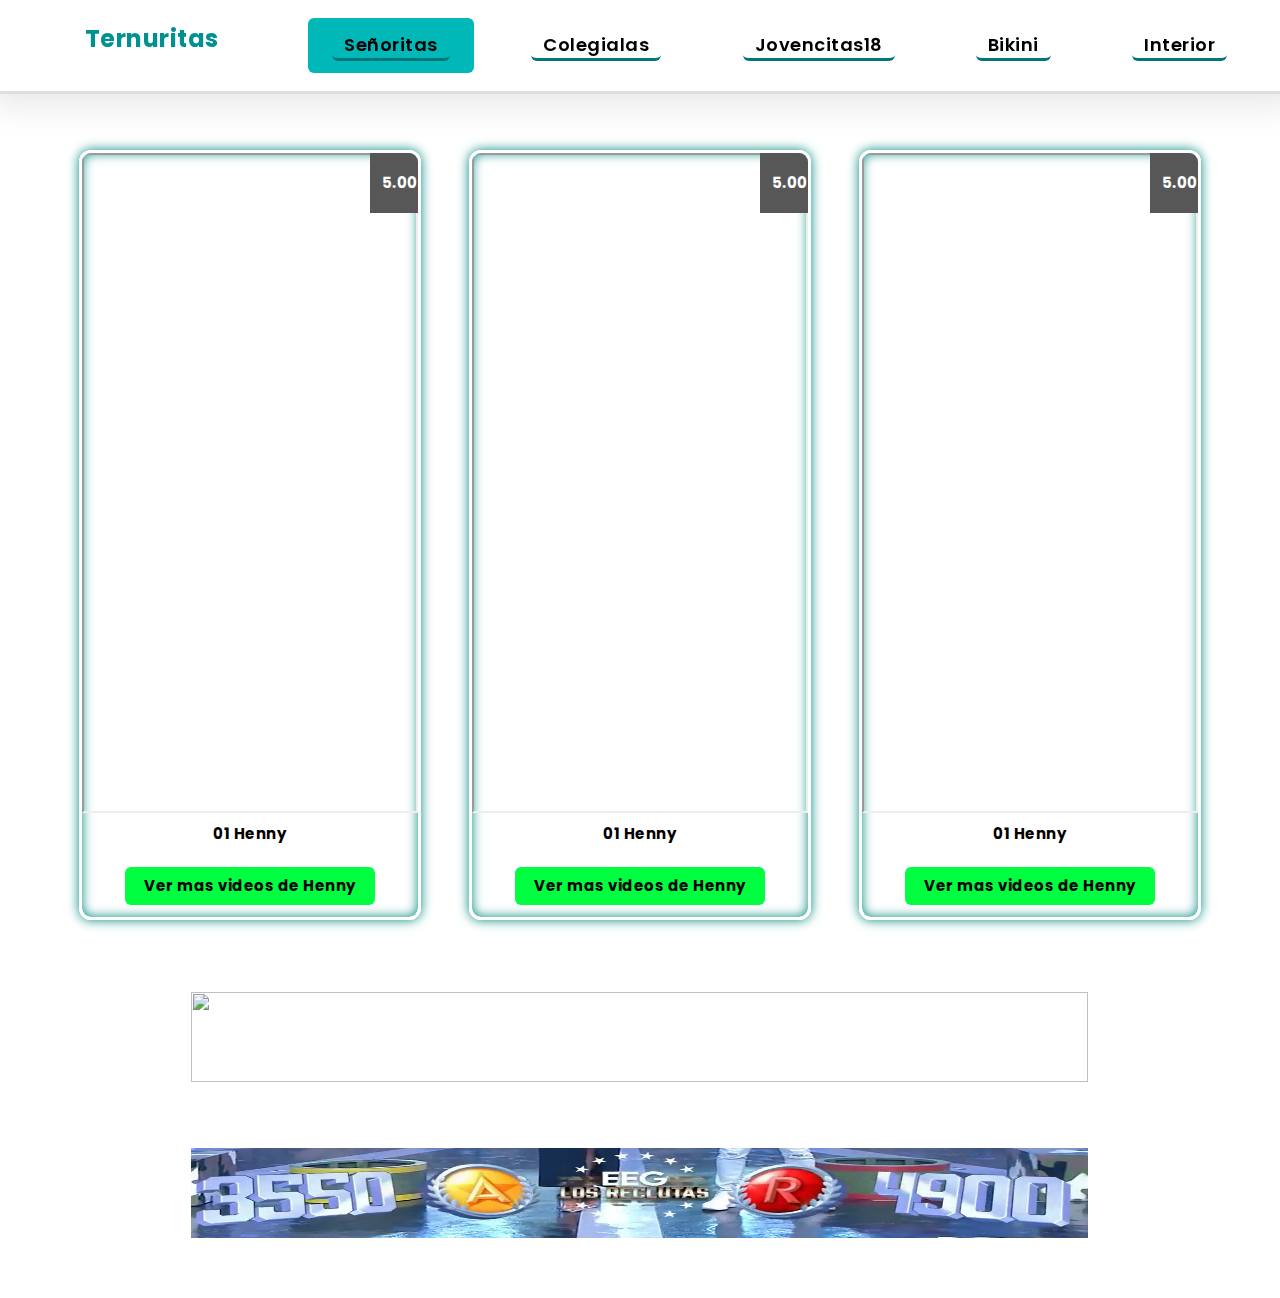
==== commit 40ea23b7: "subir" ====
--- a/index.html
+++ b/index.html
@@ -33,33 +33,33 @@
             <div class="container005">
                 <div class="a001-005">
                     <span>
-                        TernuPRUEBA
+                        Ternuritas
                     </span>
                 </div>
                 <ul class="a002-005">
                     <li class="a0020-005 a0020-1-2-3-4-005">
                         <a id="a002-0051" class="a002-0051" href="index.html">
-                            Señoriprueba
+                            Señoritas
                         </a>
                     </li>
                     <li class="a0021-005">
-                        <a id="a002-0052" class="a002-0052" href="guia.html">
-                            Colegprueba
+                        <a id="a002-0052" class="a002-0052" href="colegialas.html">
+                            Colegialas
                         </a>
                     </li>
                     <li class="a0022-005">
-                        <a id="a002-0053" class="a002-0053" href="libros.html">
-                            Reservarprueba
+                        <a id="a002-0053" class="a002-0053" href="jovencitas18.html">
+                            Jovencitas18
                         </a>
                     </li>
                     <li class="a0023-005">
-                        <a id="a002-0054" class="a002-0054" href="juegos.html">
-                            Hotprueba
+                        <a id="a002-0054" class="a002-0054" href="bikini.html">
+                            Bikini
                         </a>
                     </li>
                     <li class="a0024-005">
-                        <a id="a002-0055" class="a002-0055" href="OfertasDelMes.html">
-                            Ayuda
+                        <a id="a002-0055" class="a002-0055" href="interior.html">
+                            Interior
                         </a>
                     </li>
                 </ul>
@@ -174,9 +174,7 @@
 					<div class="C-042">
 						<!-- este es del video y sus partes  -->
 						<div class="C-042-1">
-                            <iframe src="https://drive.google.com/file/d/1evGMIpyGAbX05wgCVtjickgE26b6qd81/preview"  
-                            allow="autoplay; fullscreen">
-                            </iframe>
+                            <iframe src="https://drive.google.com/file/d/17Eusmz95RYaXLrnzn7Ce3DeF5E_VQQFV/preview" allow="autoplay; fullscreen"></iframe>
 							<div class="C-042-12">
                                 <div class="C-042-12-cd1">
                                     <i class="fa-solid fa-star C-042-12-2"></i>
@@ -206,9 +204,7 @@
 					<div class="C-042">
 						<!-- este es del video y sus partes  -->
 						<div class="C-042-1">
-                            <iframe src="https://drive.google.com/file/d/1evGMIpyGAbX05wgCVtjickgE26b6qd81/preview"  
-                            allow="autoplay; fullscreen">
-                            </iframe>
+                            <iframe src="https://drive.google.com/file/d/1Qyergtq_fU287G7z-sMO53nmndDEg_WN/preview" allow="autoplay; fullscreen"></iframe>
 							<div class="C-042-12">
                                 <div class="C-042-12-cd1">
                                     <i class="fa-solid fa-star C-042-12-2"></i>
@@ -238,9 +234,7 @@
 					<div class="C-042">
 						<!-- este es del video y sus partes  -->
 						<div class="C-042-1">
-                            <iframe src="https://drive.google.com/file/d/1evGMIpyGAbX05wgCVtjickgE26b6qd81/preview"  
-                            allow="autoplay; fullscreen">
-                            </iframe>
+                            <iframe src="https://drive.google.com/file/d/136Tu9QWzx3-aQAHiFRbIjVUZNWEGPyT4/preview" allow="autoplay; fullscreen"></iframe>
 							<div class="C-042-12">
                                 <div class="C-042-12-cd1">
                                     <i class="fa-solid fa-star C-042-12-2"></i>
@@ -266,401 +260,35 @@
 					</div>
 				</div>
 				<!-- seccion 4 -->
-				<div class="C-041">
-					<div class="C-042">
-						<!-- este es del video y sus partes  -->
-						<div class="C-042-1">
-                            <iframe src="https://drive.google.com/file/d/1evGMIpyGAbX05wgCVtjickgE26b6qd81/preview"  
-                            allow="autoplay; fullscreen">
-                            </iframe>
-							<div class="C-042-12">
-                                <div class="C-042-12-cd1">
-                                    <i class="fa-solid fa-star C-042-12-2"></i>
-                                    <span class="C-042-12-1">5.00</span>
-                                </div>
-							</div>
-							<div class="C-042-14">
-								<div class="C-042-14-cd1">
-									<i class="fa-solid fa-users C-042-14-2"></i>
-									<span class="C-042-12-1">230</span>
-								</div>
-							</div>
-						</div>
-						<!-- este seria el tétulo -->
-						<div class="C-042-2">
-							<span class="C-042-2-11">01 Henny</span>
-						</div>
-						<div class="C-042-5">
-							<div class="C-042-5-11 C-042-5-11none001">
-								<span class="C-042-5-1112">Ver mas videos de Henny</span>
-							</div>
-						</div>
-					</div>
-				</div>
 				<!-- seccion 5 -->
-				<div class="C-041">
-					<div class="C-042">
-						<!-- este es del video y sus partes  -->
-						<div class="C-042-1">
-                            <iframe src="https://drive.google.com/file/d/1evGMIpyGAbX05wgCVtjickgE26b6qd81/preview"  
-                            allow="autoplay; fullscreen">
-                            </iframe>
-							<div class="C-042-12">
-                                <div class="C-042-12-cd1">
-                                    <i class="fa-solid fa-star C-042-12-2"></i>
-                                    <span class="C-042-12-1">5.00</span>
-                                </div>
-							</div>
-							<div class="C-042-14">
-								<div class="C-042-14-cd1">
-									<i class="fa-solid fa-users C-042-14-2"></i>
-									<span class="C-042-12-1">230</span>
-								</div>
-							</div>
-						</div>
-						<!-- este seria el tétulo -->
-						<div class="C-042-2">
-							<span class="C-042-2-11">01 Henny</span>
-						</div>
-						<div class="C-042-5">
-							<div class="C-042-5-11 C-042-5-11none001">
-								<span class="C-042-5-1112">Ver mas videos de Henny</span>
-							</div>
-						</div>
-					</div>
-				</div>
 				<!-- seccion 6 -->
-				<div class="C-041">
-					<div class="C-042">
-						<!-- este es del video y sus partes  -->
-						<div class="C-042-1">
-                            <iframe src="https://drive.google.com/file/d/1evGMIpyGAbX05wgCVtjickgE26b6qd81/preview"  
-                            allow="autoplay; fullscreen">
-                            </iframe>
-							<div class="C-042-12">
-                                <div class="C-042-12-cd1">
-                                    <i class="fa-solid fa-star C-042-12-2"></i>
-                                    <span class="C-042-12-1">5.00</span>
-                                </div>
-							</div>
-							<div class="C-042-14">
-								<div class="C-042-14-cd1">
-									<i class="fa-solid fa-users C-042-14-2"></i>
-									<span class="C-042-12-1">230</span>
-								</div>
-							</div>
-						</div>
-						<!-- este seria el tétulo -->
-						<div class="C-042-2">
-							<span class="C-042-2-11">01 Henny</span>
-						</div>
-						<div class="C-042-5">
-							<div class="C-042-5-11 C-042-5-11none001">
-								<span class="C-042-5-1112">Ver mas videos de Henny</span>
-							</div>
-						</div>
-					</div>
-				</div>
 				<!-- seccion publicidad publicidad seccion -->
 				<div class="C-041part1">
 					<div class="C-041part2">
-						<a href="https://www.afiliapub.com/affiliates/scripts/click.php?a_aid=72108754&amp;a_bid=d331164b" target="_blank"><img src="//afiliapub.com/affiliates/accounts/default1/banners/d331164b.jpg" alt="" title="" width="800rem" height="100" /></a><img style="border:0" src="https://www.afiliapub.com/affiliates/scripts/imp.php?a_aid=72108754&amp;a_bid=d331164b" width="1" height="1" alt="" />
+						<a class="C-041part3" href="https://www.afiliapub.com/affiliates/scripts/click.php?a_aid=72108754&amp;a_bid=d331164b" target="_blank">
+                            <img class="C-041part4" src="//afiliapub.com/affiliates/accounts/default1/banners/d331164b.jpg" alt="" title="" />
+                        </a>
+                        <img style="border:0" src="https://www.afiliapub.com/affiliates/scripts/imp.php?a_aid=72108754&amp;a_bid=d331164b" width="1" height="1" alt="" />
 					</div>
 				</div>
 				<!-- seccion 7 -->
-				<div class="C-041">
-					<div class="C-042">
-						<!-- este es del video y sus partes  -->
-						<div class="C-042-1">
-                            <iframe src="https://drive.google.com/file/d/1evGMIpyGAbX05wgCVtjickgE26b6qd81/preview"  
-                            allow="autoplay; fullscreen">
-                            </iframe>
-							<div class="C-042-12">
-                                <div class="C-042-12-cd1">
-                                    <i class="fa-solid fa-star C-042-12-2"></i>
-                                    <span class="C-042-12-1">5.00</span>
-                                </div>
-							</div>
-							<div class="C-042-14">
-								<div class="C-042-14-cd1">
-									<i class="fa-solid fa-users C-042-14-2"></i>
-									<span class="C-042-12-1">230</span>
-								</div>
-							</div>
-						</div>
-						<!-- este seria el tétulo -->
-						<div class="C-042-2">
-							<span class="C-042-2-11">01 Henny</span>
-						</div>
-						<div class="C-042-5">
-							<div class="C-042-5-11 C-042-5-11none001">
-								<span class="C-042-5-1112">Ver mas videos de Henny</span>
-							</div>
-						</div>
-					</div>
-				</div>
 				<!-- seccion 8 -->
-				<div class="C-041">
-					<div class="C-042">
-						<!-- este es del video y sus partes  -->
-						<div class="C-042-1">
-                            <iframe src="https://drive.google.com/file/d/1evGMIpyGAbX05wgCVtjickgE26b6qd81/preview"  
-                            allow="autoplay; fullscreen">
-                            </iframe>
-							<div class="C-042-12">
-                                <div class="C-042-12-cd1">
-                                    <i class="fa-solid fa-star C-042-12-2"></i>
-                                    <span class="C-042-12-1">5.00</span>
-                                </div>
-							</div>
-							<div class="C-042-14">
-								<div class="C-042-14-cd1">
-									<i class="fa-solid fa-users C-042-14-2"></i>
-									<span class="C-042-12-1">230</span>
-								</div>
-							</div>
-						</div>
-						<!-- este seria el tétulo -->
-						<div class="C-042-2">
-							<span class="C-042-2-11">01 Henny</span>
-						</div>
-						<div class="C-042-5">
-							<div class="C-042-5-11 C-042-5-11none001">
-								<span class="C-042-5-1112">Ver mas videos de Henny</span>
-							</div>
-						</div>
-					</div>
-				</div>
 				<!-- seccion 9 -->
-				<div class="C-041">
-					<div class="C-042">
-						<!-- este es del video y sus partes  -->
-						<div class="C-042-1">
-                            <iframe src="https://drive.google.com/file/d/1evGMIpyGAbX05wgCVtjickgE26b6qd81/preview"  
-                            allow="autoplay; fullscreen">
-                            </iframe>
-							<div class="C-042-12">
-                                <div class="C-042-12-cd1">
-                                    <i class="fa-solid fa-star C-042-12-2"></i>
-                                    <span class="C-042-12-1">5.00</span>
-                                </div>
-							</div>
-							<div class="C-042-14">
-								<div class="C-042-14-cd1">
-									<i class="fa-solid fa-users C-042-14-2"></i>
-									<span class="C-042-12-1">230</span>
-								</div>
-							</div>
-						</div>
-						<!-- este seria el tétulo -->
-						<div class="C-042-2">
-							<span class="C-042-2-11">01 Henny</span>
-						</div>
-						<div class="C-042-5">
-							<div class="C-042-5-11 C-042-5-11none001">
-								<span class="C-042-5-1112">Ver mas videos de Henny</span>
-							</div>
-						</div>
-					</div>
-				</div>
 				<!-- seccion 10 -->
-				<div class="C-041">
-					<div class="C-042">
-						<!-- este es del video y sus partes  -->
-						<div class="C-042-1">
-                            <iframe src="https://drive.google.com/file/d/1evGMIpyGAbX05wgCVtjickgE26b6qd81/preview"  
-                            allow="autoplay; fullscreen">
-                            </iframe>
-							<div class="C-042-12">
-                                <div class="C-042-12-cd1">
-                                    <i class="fa-solid fa-star C-042-12-2"></i>
-                                    <span class="C-042-12-1">5.00</span>
-                                </div>
-							</div>
-							<div class="C-042-14">
-								<div class="C-042-14-cd1">
-									<i class="fa-solid fa-users C-042-14-2"></i>
-									<span class="C-042-12-1">230</span>
-								</div>
-							</div>
-						</div>
-						<!-- este seria el tétulo -->
-						<div class="C-042-2">
-							<span class="C-042-2-11">01 Henny</span>
-						</div>
-						<div class="C-042-5">
-							<div class="C-042-5-11 C-042-5-11none001">
-								<span class="C-042-5-1112">Ver mas videos de Henny</span>
-							</div>
-						</div>
-					</div>
-				</div>
 				<!-- seccion 11 -->
-				<div class="C-041">
-					<div class="C-042">
-						<!-- este es del video y sus partes  -->
-						<div class="C-042-1">
-                            <iframe src="https://drive.google.com/file/d/1evGMIpyGAbX05wgCVtjickgE26b6qd81/preview"  
-                            allow="autoplay; fullscreen">
-                            </iframe>
-							<div class="C-042-12">
-                                <div class="C-042-12-cd1">
-                                    <i class="fa-solid fa-star C-042-12-2"></i>
-                                    <span class="C-042-12-1">5.00</span>
-                                </div>
-							</div>
-							<div class="C-042-14">
-								<div class="C-042-14-cd1">
-									<i class="fa-solid fa-users C-042-14-2"></i>
-									<span class="C-042-12-1">230</span>
-								</div>
-							</div>
-						</div>
-						<!-- este seria el tétulo -->
-						<div class="C-042-2">
-							<span class="C-042-2-11">01 Henny</span>
-						</div>
-						<div class="C-042-5">
-							<div class="C-042-5-11 C-042-5-11none001">
-								<span class="C-042-5-1112">Ver mas videos de Henny</span>
-							</div>
-						</div>
-					</div>
-				</div>
 				<!-- seccion 12 -->
-				<div class="C-041">
-					<div class="C-042">
-						<!-- este es del video y sus partes  -->
-						<div class="C-042-1">
-                            <iframe src="https://drive.google.com/file/d/1evGMIpyGAbX05wgCVtjickgE26b6qd81/preview"  
-                            allow="autoplay; fullscreen">
-                            </iframe>
-							<div class="C-042-12">
-                                <div class="C-042-12-cd1">
-                                    <i class="fa-solid fa-star C-042-12-2"></i>
-                                    <span class="C-042-12-1">5.00</span>
-                                </div>
-							</div>
-							<div class="C-042-14">
-								<div class="C-042-14-cd1">
-									<i class="fa-solid fa-users C-042-14-2"></i>
-									<span class="C-042-12-1">230</span>
-								</div>
-							</div>
-						</div>
-						<!-- este seria el tétulo -->
-						<div class="C-042-2">
-							<span class="C-042-2-11">01 Henny</span>
-						</div>
-						<div class="C-042-5">
-							<div class="C-042-5-11 C-042-5-11none001">
-								<span class="C-042-5-1112">Ver mas videos de Henny</span>
-							</div>
-						</div>
-					</div>
-				</div>
 				<!-- seccion publicidad publicidad seccion -->
 				<div class="C-041part1">
 					<div class="C-041part2">
-						<a href="https://www.afiliapub.com/affiliates/scripts/click.php?a_aid=72108754&amp;a_bid=d331164b" target="_blank"><img src="//afiliapub.com/affiliates/accounts/default1/banners/d331164b.jpg" alt="" title="" width="800rem" height="100" /></a><img style="border:0" src="https://www.afiliapub.com/affiliates/scripts/imp.php?a_aid=72108754&amp;a_bid=d331164b" width="1" height="1" alt="" />
+						<a class="C-041part3" href="https://www.afiliapub.com/affiliates/scripts/click.php?a_aid=72108754&amp;a_bid=d331164b" target="_blank">
+                            <img class="C-041part4" src="/img/puntajes.png" alt="" title="" />
+                        </a>
+                        <img style="border:0" src="https://www.afiliapub.com/affiliates/scripts/imp.php?a_aid=72108754&amp;a_bid=d331164b" width="1" height="1" alt="" />
 					</div>
 				</div>
 				<!-- seccion 13 -->
-				<div class="C-041">
-					<div class="C-042">
-						<!-- este es del video y sus partes  -->
-						<div class="C-042-1">
-                            <iframe src="https://drive.google.com/file/d/1evGMIpyGAbX05wgCVtjickgE26b6qd81/preview"  
-                            allow="autoplay; fullscreen">
-                            </iframe>
-							<div class="C-042-12">
-                                <div class="C-042-12-cd1">
-                                    <i class="fa-solid fa-star C-042-12-2"></i>
-                                    <span class="C-042-12-1">5.00</span>
-                                </div>
-							</div>
-							<div class="C-042-14">
-								<div class="C-042-14-cd1">
-									<i class="fa-solid fa-users C-042-14-2"></i>
-									<span class="C-042-12-1">230</span>
-								</div>
-							</div>
-						</div>
-						<!-- este seria el tétulo -->
-						<div class="C-042-2">
-							<span class="C-042-2-11">01 Henny</span>
-						</div>
-						<div class="C-042-5">
-							<div class="C-042-5-11 C-042-5-11none001">
-								<span class="C-042-5-1112">Ver mas videos de Henny</span>
-							</div>
-						</div>
-					</div>
-				</div>
 				<!-- seccion 14 -->
-				<div class="C-041">
-					<div class="C-042">
-						<!-- este es del video y sus partes  -->
-						<div class="C-042-1">
-                            <iframe src="https://drive.google.com/file/d/1evGMIpyGAbX05wgCVtjickgE26b6qd81/preview"  
-                            allow="autoplay; fullscreen">
-                            </iframe>
-							<div class="C-042-12">
-                                <div class="C-042-12-cd1">
-                                    <i class="fa-solid fa-star C-042-12-2"></i>
-                                    <span class="C-042-12-1">5.00</span>
-                                </div>
-							</div>
-							<div class="C-042-14">
-								<div class="C-042-14-cd1">
-									<i class="fa-solid fa-users C-042-14-2"></i>
-									<span class="C-042-12-1">230</span>
-								</div>
-							</div>
-						</div>
-						<!-- este seria el tétulo -->
-						<div class="C-042-2">
-							<span class="C-042-2-11">01 Henny</span>
-						</div>
-						<div class="C-042-5">
-							<div class="C-042-5-11 C-042-5-11none001">
-								<span class="C-042-5-1112">Ver mas videos de Henny</span>
-							</div>
-						</div>
-					</div>
-				</div>
 				<!-- seccion 15 -->
-				<div class="C-041">
-					<div class="C-042">
-						<!-- este es del video y sus partes  -->
-						<div class="C-042-1">
-                            <iframe src="https://drive.google.com/file/d/1evGMIpyGAbX05wgCVtjickgE26b6qd81/preview"  
-                            allow="autoplay; fullscreen">
-                            </iframe>
-							<div class="C-042-12">
-                                <div class="C-042-12-cd1">
-                                    <i class="fa-solid fa-star C-042-12-2"></i>
-                                    <span class="C-042-12-1">5.00</span>
-                                </div>
-							</div>
-							<div class="C-042-14">
-								<div class="C-042-14-cd1">
-									<i class="fa-solid fa-users C-042-14-2"></i>
-									<span class="C-042-12-1">230</span>
-								</div>
-							</div>
-						</div>
-						<!-- este seria el tétulo -->
-						<div class="C-042-2">
-							<span class="C-042-2-11">01 Henny</span>
-						</div>
-						<div class="C-042-5">
-							<div class="C-042-5-11 C-042-5-11none001">
-								<span class="C-042-5-1112">Ver mas videos de Henny</span>
-							</div>
-						</div>
-					</div>
-				</div>
 				<!-- seccion 16 -->
 				<!-- seccion 17 -->
 				<!-- seccion 18 -->
--- a/css/005-menu.css
+++ b/css/005-menu.css
@@ -49,14 +49,15 @@
 
     /* background-color: #c23a3a00; */
     transition: background-color .5s ease-in-out 0s;
+    /* border-radius: 1rem; */
+    /* border-bottom: .5rem solid #00767a; */
+
+    margin: auto;
+    padding: 2rem 4rem;
+}
+.a002-005 li a:hover{
+    background-color: #00d8d8;
     border-radius: 1rem;
-    border-bottom: .5rem solid #00767a;
-
-    margin: auto;
-    /* padding: 0.1rem 2rem; */
-}
-.a002-005 li:hover{
-    background-color: #00d8d8;
 }
 .a0020-005-fullColor{
     background-color: #009292;
@@ -66,6 +67,7 @@
     /* background-color: #e77777; */
     border-radius: 1rem;
     /* border: .5rem solid #e58e8e; */
+    border-bottom: .5rem solid #00767a;
     color: #000000;
 }
 .a002-005 li a:active{
@@ -73,6 +75,7 @@
 }
 .a0020-1-2-3-4-005{
     background-color: #00b8b8;
+    border-radius: 1rem;
 }
 
 
@@ -167,9 +170,9 @@
     .container005{
         /* max-width: 1070px; */
     }
-    .S1seccion-005{
+    /* .S1seccion-005{
         display: none;
-    }
+    } */
 }
 @media (max-width: 1070px) {
     .container005{
@@ -185,9 +188,9 @@
     .container005{
         /* max-width: 870px; */
     }
-    .S1seccion-005{
+    /* .S1seccion-005{
         display: none;
-    }
+    } */
 }
 @media (max-width: 770px) {
     .container005{
--- a/css/style1c.css
+++ b/css/style1c.css
@@ -201,13 +201,13 @@
 .S1seccion-021{
     width: 100%;
     height: auto;
-    background-color: #6a44d1;
+    /* background-color: #6a44d1; */
 }
 .S1seccion-008principalEspacio{
     padding: 25rem 0 0 0;
 }
 .container021{
-    background-color: #b341e0;
+    /* background-color: #b341e0; */
     max-width: 2200px;
     height: auto;
     margin: 0 auto;
@@ -230,7 +230,7 @@
 }
 .C-041part1{
     height: auto;
-    background-color: #860e0e;
+    /* background-color: #860e0e; */
     width: 100%;
     margin: 0 auto;
     padding: 0 4rem 8rem 4rem;
@@ -239,11 +239,20 @@
 }
 .C-041part2{
     height: auto;
-    background-color: #2460a0;
-    width: auto;
+    /* background-color: #2460a0; */
+    width: 80%;
     margin: 0 auto;
-
-    display: flex;
+    padding: 4rem 0;
+
+    display: flex;
+}
+.C-041part3{
+    width: 100%; 
+    height: 10rem
+}
+.C-041part4{
+    width: 100%; 
+    height: 15rem
 }
 .C-042{
     height: 100%;
@@ -301,7 +310,7 @@
 }
 .C-042-12{
     width: 100%;
-    height: 8rem;
+    height: 30%;
     /* background-color: #f3d1d1; */
 
     display: flex;
@@ -310,7 +319,7 @@
 
 .C-042-12-cd1{
     width: auto;
-    height: auto;
+    height: 10rem;
     background-color: #575757;
     margin: 0 0 0 auto;
     color: #fff;
